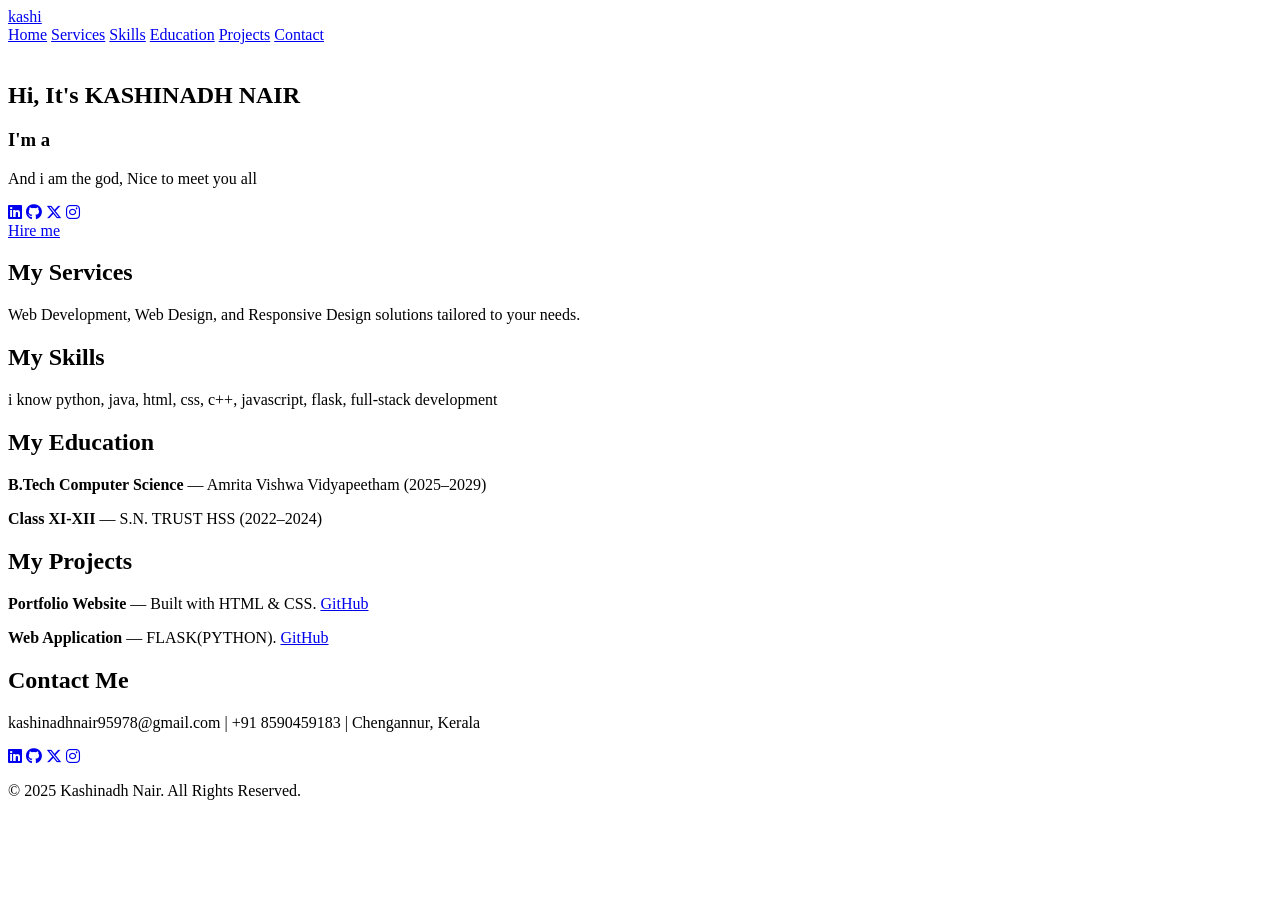
==== index.html @ c3109b4e "Rename portfolio/index.html to index.html" ====
<!DOCTYPE html>
<html lang="en">
<head>
    <meta charset="UTF-8">
    <meta name="viewport" content="width=device-width, initial-scale=1.0">
    <link rel="stylesheet" href="https://cdnjs.cloudflare.com/ajax/libs/font-awesome/6.5.2/css/all.min.css">
    <link rel="stylesheet" href="style.css">
    <title>Portfolio Website</title>
</head>
<body>
    <header>
        <a href="#" class="logo">kashi</a>
        <nav>
            <a href="#home" class="active">Home</a>
            <a href="#services">Services</a>
            <a href="#skills">Skills</a>
            <a href="#education">Education</a>
            <a href="#projects">Projects</a>
            <a href="#contact">Contact</a>
        </nav>
    </header>

    <section class="home" id="home">
        <div class="home-img">
            <img src="c:\Users\Kashinadh Nair P\Downloads\main.jpg.png" alt="">
        </div>
        <div class="home-content">
            <h1>Hi, It's <span>KASHINADH NAIR</span></h1>
            <h3 class="typing-text">I'm a <span></span></h3>
            <p>And i am the god, Nice to meet you all</p>
            <div class="social-icons">
                <a href="https://www.linkedin.com/in/kashinadh-nair-63a304378/"><i class="fa-brands fa-linkedin"></i></a>
                <a href="#"><i class="fa-brands fa-github"></i></a>
                <a href="#"><i class="fa-brands fa-x-twitter"></i></a>
                <a href="#"><i class="fa-brands fa-instagram"></i></a>
            </div>
            <a href="#" class="btn">Hire me</a>
        </div>
    </section>

    <section id="services">
        <h2 class="heading">My <span>Services</span></h2>
        <p>Web Development, Web Design, and Responsive Design solutions tailored to your needs.</p>
    </section>

    <section id="skills">
        <h2 class="heading">My <span>Skills</span></h2>
        <p>i know python, java, html, css, c++, javascript, flask, full-stack development</p>
    </section>

    <section id="education">
        <h2 class="heading">My <span>Education</span></h2>
        <p><b>B.Tech Computer Science</b> — Amrita Vishwa Vidyapeetham (2025–2029)</p>
        <p><b>Class XI-XII</b> — S.N. TRUST HSS (2022–2024)</p>
    </section>

    <section id="projects">
        <h2 class="heading">My <span>Projects</span></h2>
        <p><b>Portfolio Website</b> — Built with HTML & CSS. <a href="#" class="btn">GitHub</a></p>
        <p><b>Web Application</b> — FLASK(PYTHON). <a href="#" class="btn">GitHub</a></p>
    </section>

    <section id="contact">
        <h2 class="heading">Contact <span>Me</span></h2>
        <p>kashinadhnair95978@gmail.com | +91 8590459183 | Chengannur, Kerala</p>
        <div class="social-icons">
            <a href="#"><i class="fa-brands fa-linkedin"></i></a>
            <a href="#"><i class="fa-brands fa-github"></i></a>
            <a href="#"><i class="fa-brands fa-x-twitter"></i></a>
            <a href="#"><i class="fa-brands fa-instagram"></i></a>
        </div>
    </section>

    <footer>
        <p>© 2025 Kashinadh Nair. All Rights Reserved.</p>
    </footer>
</body>
</html>
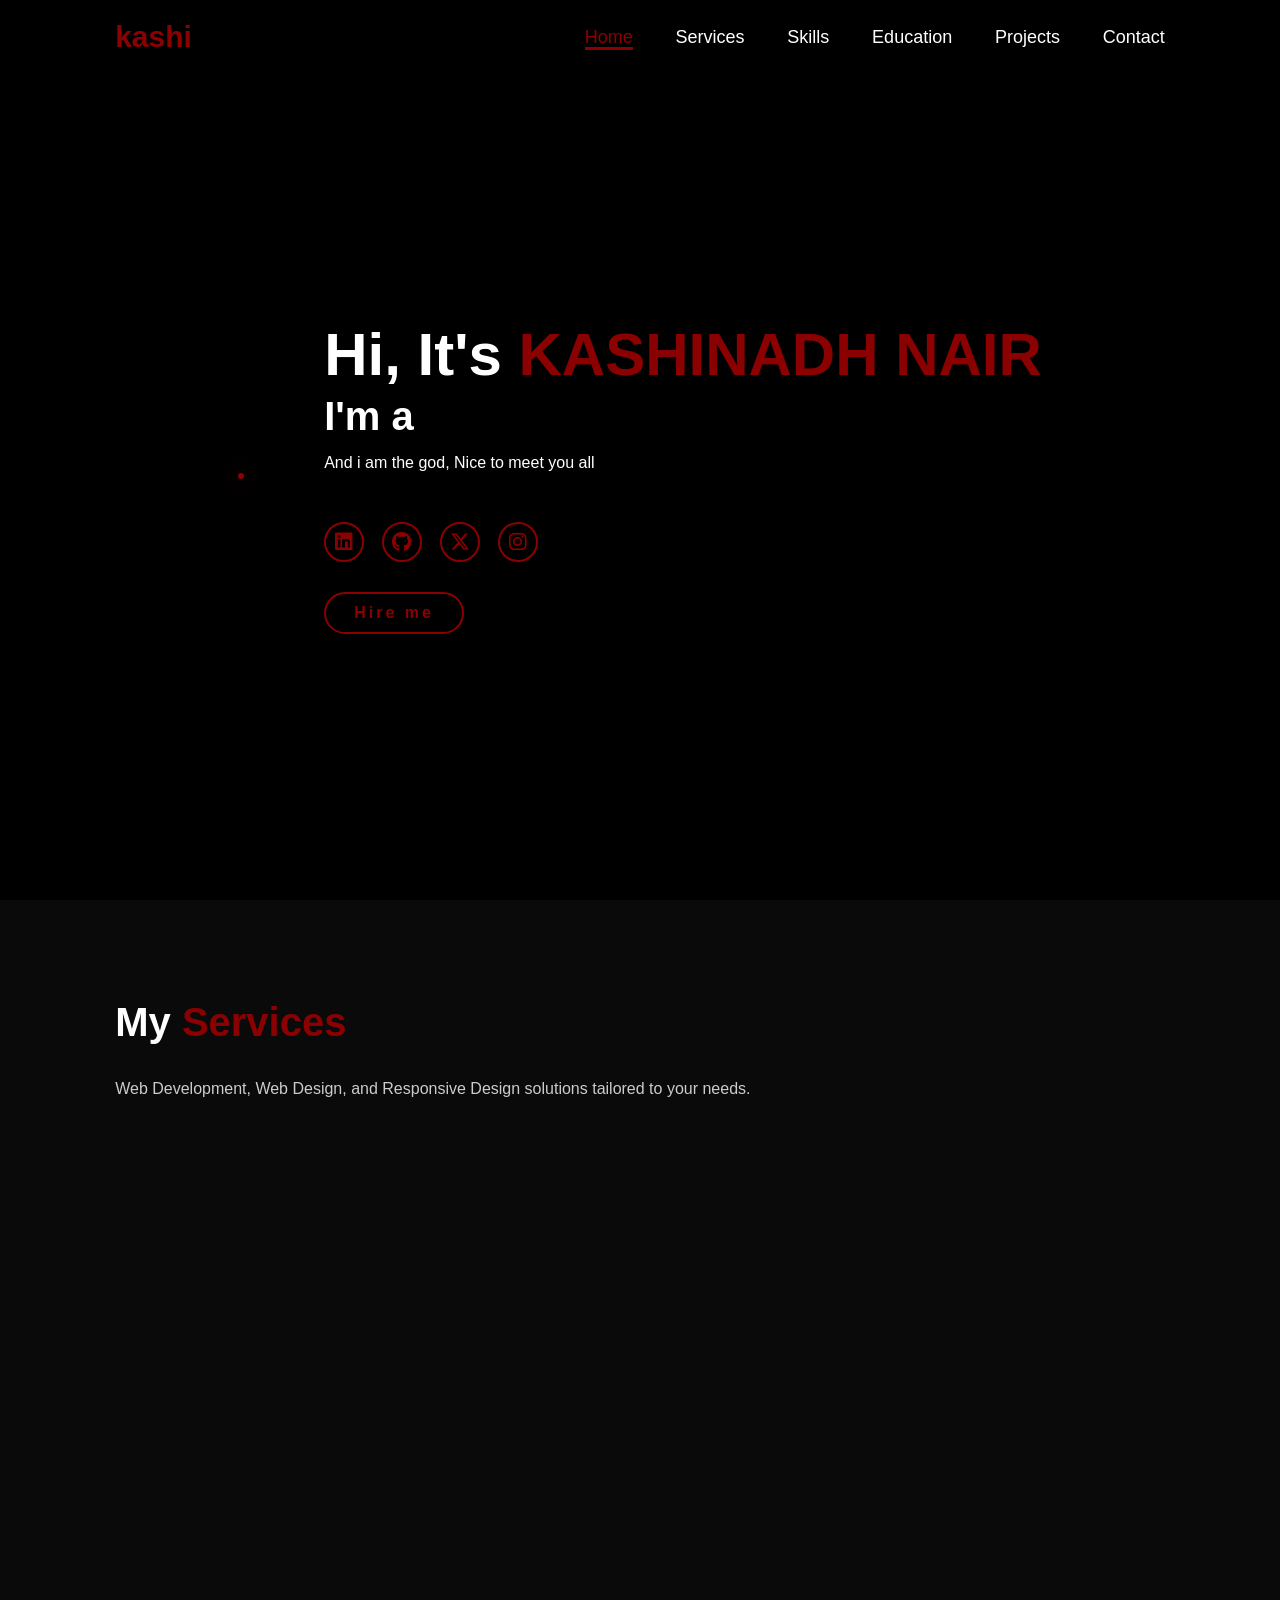
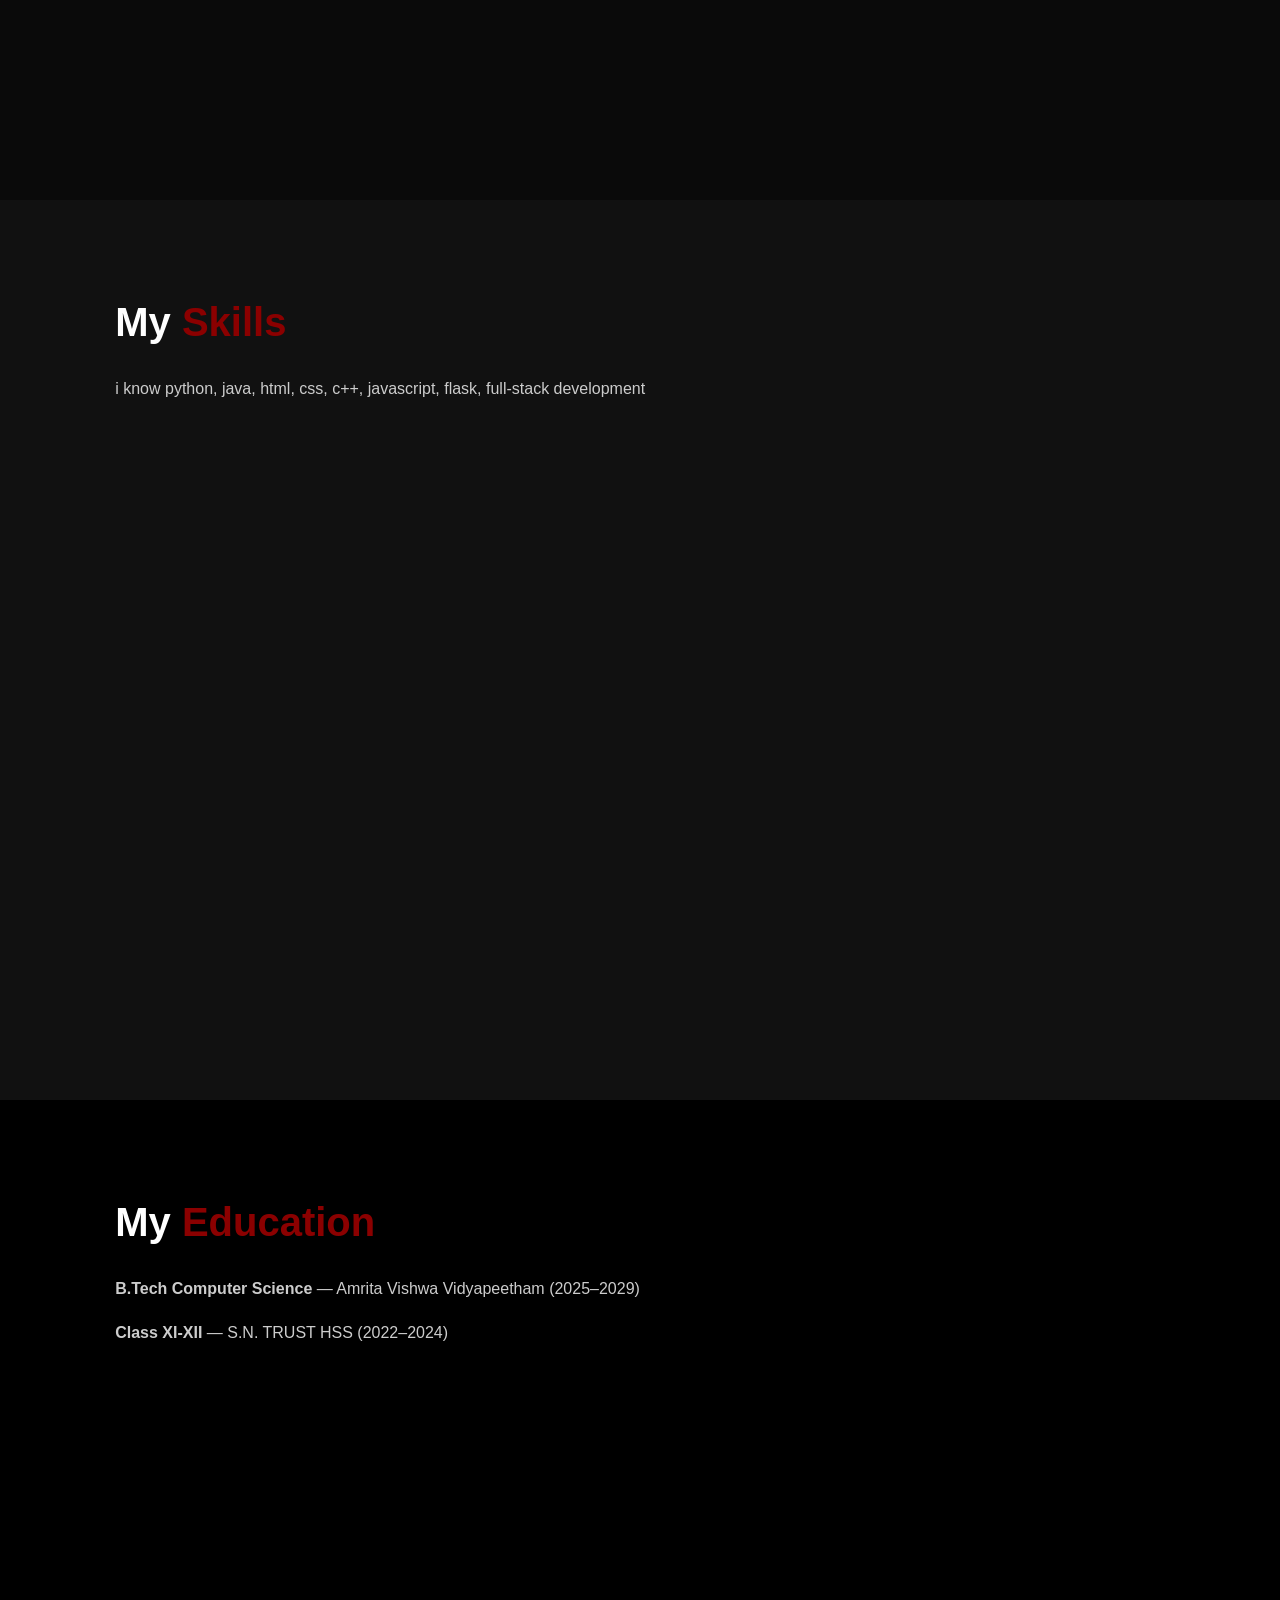
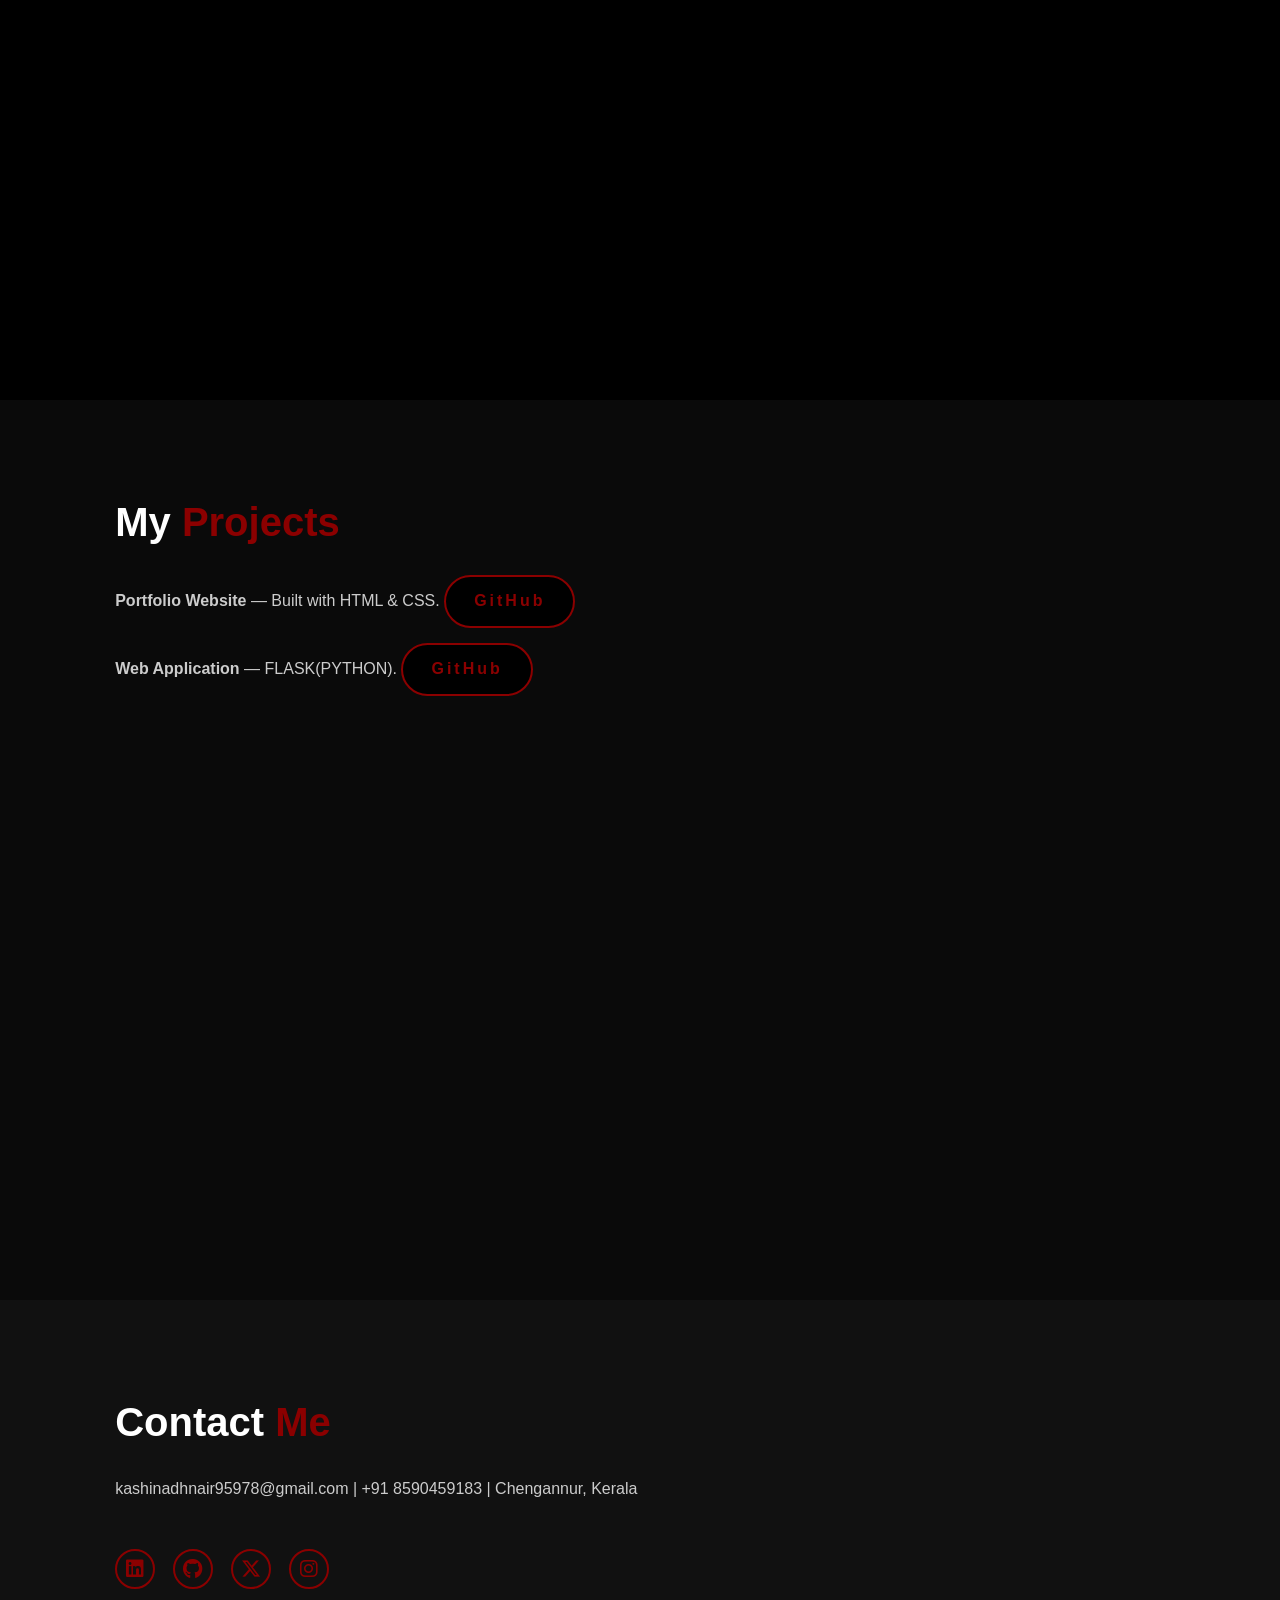
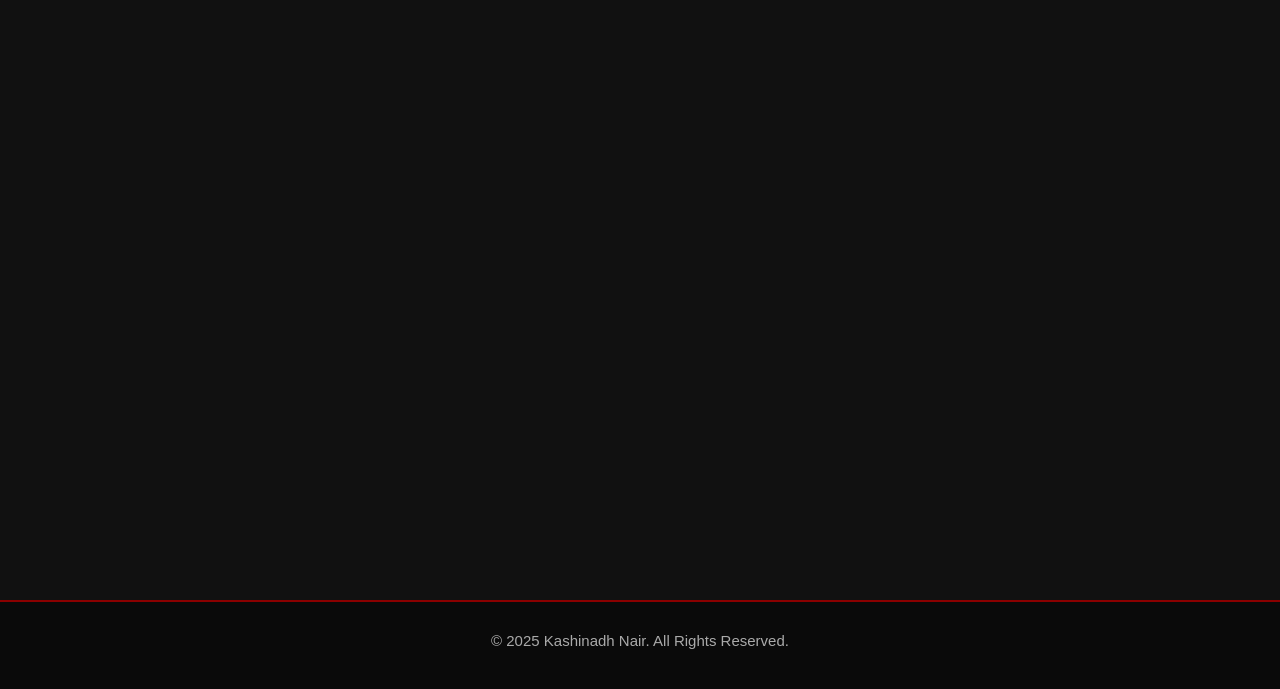
==== commit b50280e5: "Update index.html" ====
--- a/index.html
+++ b/index.html
@@ -22,7 +22,7 @@
 
     <section class="home" id="home">
         <div class="home-img">
-            <img src="c:\Users\Kashinadh Nair P\Downloads\main.jpg.png" alt="">
+            <img src="src="main.jpg"" alt="">
         </div>
         <div class="home-content">
             <h1>Hi, It's <span>KASHINADH NAIR</span></h1>
--- a/style.css
+++ b/style.css
@@ -0,0 +1,168 @@
+@import url('https://fonts.googleapis.com/css2?family=Poppins:wght@300;400;500;600;700;800&display=swap');
+
+* {
+    margin: 0;
+    padding: 0;
+    box-sizing: border-box;
+    text-decoration: none;
+    border: none;
+    outline: none;
+    font-family: 'Poppins', sans-serif;
+}
+
+html { font-size: 62.5%; scroll-behavior: smooth; }
+
+body { background-color: black; color: white; overflow-x: hidden; }
+
+span { color: #8B0000; }
+
+header {
+    position: fixed;
+    top: 0; left: 0;
+    width: 100%;
+    padding: 2rem 9%;
+    background: rgba(0,0,0,0.85);
+    display: flex;
+    justify-content: space-between;
+    align-items: center;
+    z-index: 100;
+}
+
+.logo { font-size: 3rem; color: #8B0000; font-weight: 800; }
+.logo:hover { transform: scale(1.1); }
+
+nav a {
+    font-size: 1.8rem;
+    color: white;
+    margin-left: 4rem;
+    font-weight: 500;
+    border-bottom: 3px solid transparent;
+    transition: 0.3s ease;
+}
+
+nav a:hover, nav a.active { color: #8B0000; border-bottom: 3px solid #8B0000; }
+
+/* SECTIONS */
+section {
+    min-height: 100vh;
+    padding: 10rem 9% 5rem;
+    scroll-margin-top: 80px;
+}
+
+section h2 {
+    font-size: 4rem;
+    font-weight: 700;
+    margin-bottom: 3rem;
+}
+
+section p {
+    font-size: 1.6rem;
+    color: #ccc;
+    margin-bottom: 1.5rem;
+    line-height: 1.8;
+}
+
+/* HOME */
+.home {
+    display: flex;
+    justify-content: center;
+    align-items: center;
+    gap: 8rem;
+    background: black;
+}
+
+.home-img img {
+    width: 32vw;
+    border-radius: 50%;
+    border: 3px solid #8B0000;
+    box-shadow: 0 0 25px #8B0000;
+    transition: 0.3s ease;
+}
+
+.home-img img:hover { box-shadow: 0 0 50px #8B0000; }
+
+.home-content h1 { font-size: 6rem; font-weight: 700; line-height: 1.3; }
+
+.home-content h3 { font-size: 4rem; font-weight: 700; margin-bottom: 1rem; }
+
+.home-content p { font-size: 1.6rem; color: white; }
+
+/* TYPING ANIMATION */
+.typing-text span { position: relative; }
+
+.typing-text span::before {
+    content: "Web Developer";
+    color: #8B0000;
+    animation: words 20s infinite;
+}
+
+.typing-text span::after {
+    content: "";
+    background: black;
+    position: absolute;
+    width: calc(100% + 8px);
+    height: 100%;
+    border-left: 3px solid black;
+    right: -8px;
+    animation: cursor 0.6s infinite;
+}
+.social-icons a {
+    display: inline-flex;
+    justify-content: center;
+    align-items: center;
+    width: 4rem;
+    height: 4rem;
+    border: 0.2rem solid #8B0000;
+    font-size: 2rem;
+    border-radius: 50%;
+    margin: 3rem 1.5rem 3rem 0;
+    color: #8B0000;
+    transition: 0.3s ease;
+}
+
+.social-icons a:hover {
+    color: black;
+    background: #8B0000;
+    transform: scale(1.3) translateY(-5px);
+    box-shadow: 0 0 25px #8B0000;
+}
+.btn {
+    display: inline-block;
+    padding: 1rem 2.8rem;
+    background: black;
+    border-radius: 4rem;
+    font-size: 1.6rem;
+    color: #8B0000;
+    letter-spacing: 0.3rem;
+    font-weight: 600;
+    border: 2px solid #8B0000;
+    transition: 0.3s ease;
+    cursor: pointer;
+}
+
+.btn:hover { background: #8B0000; color: black; box-shadow: 0 0 25px #8B0000; }
+
+#services, #projects { background: #0a0a0a; }
+#skills, #contact    { background: #111; }
+#education           { background: black; }
+footer {
+    background: #0a0a0a;
+    border-top: 2px solid #8B0000;
+    padding: 3rem 9%;
+    text-align: center;
+    font-size: 1.5rem;
+}
+
+footer p { color: #aaa; margin-bottom: 1rem; }
+
+footer a { color: white; margin: 0 0.5rem; transition: 0.3s; }
+
+footer a:hover { color: #8B0000; }
+
+@media (max-width: 995px) {
+    nav { display: none; }
+    .home { flex-direction: column; padding-top: 14rem; gap: 4rem; }
+    .home-img img { width: 70vw; }
+    .home-content h1 { font-size: 4rem; }
+    .home-content h3 { font-size: 2.5rem; }
+}
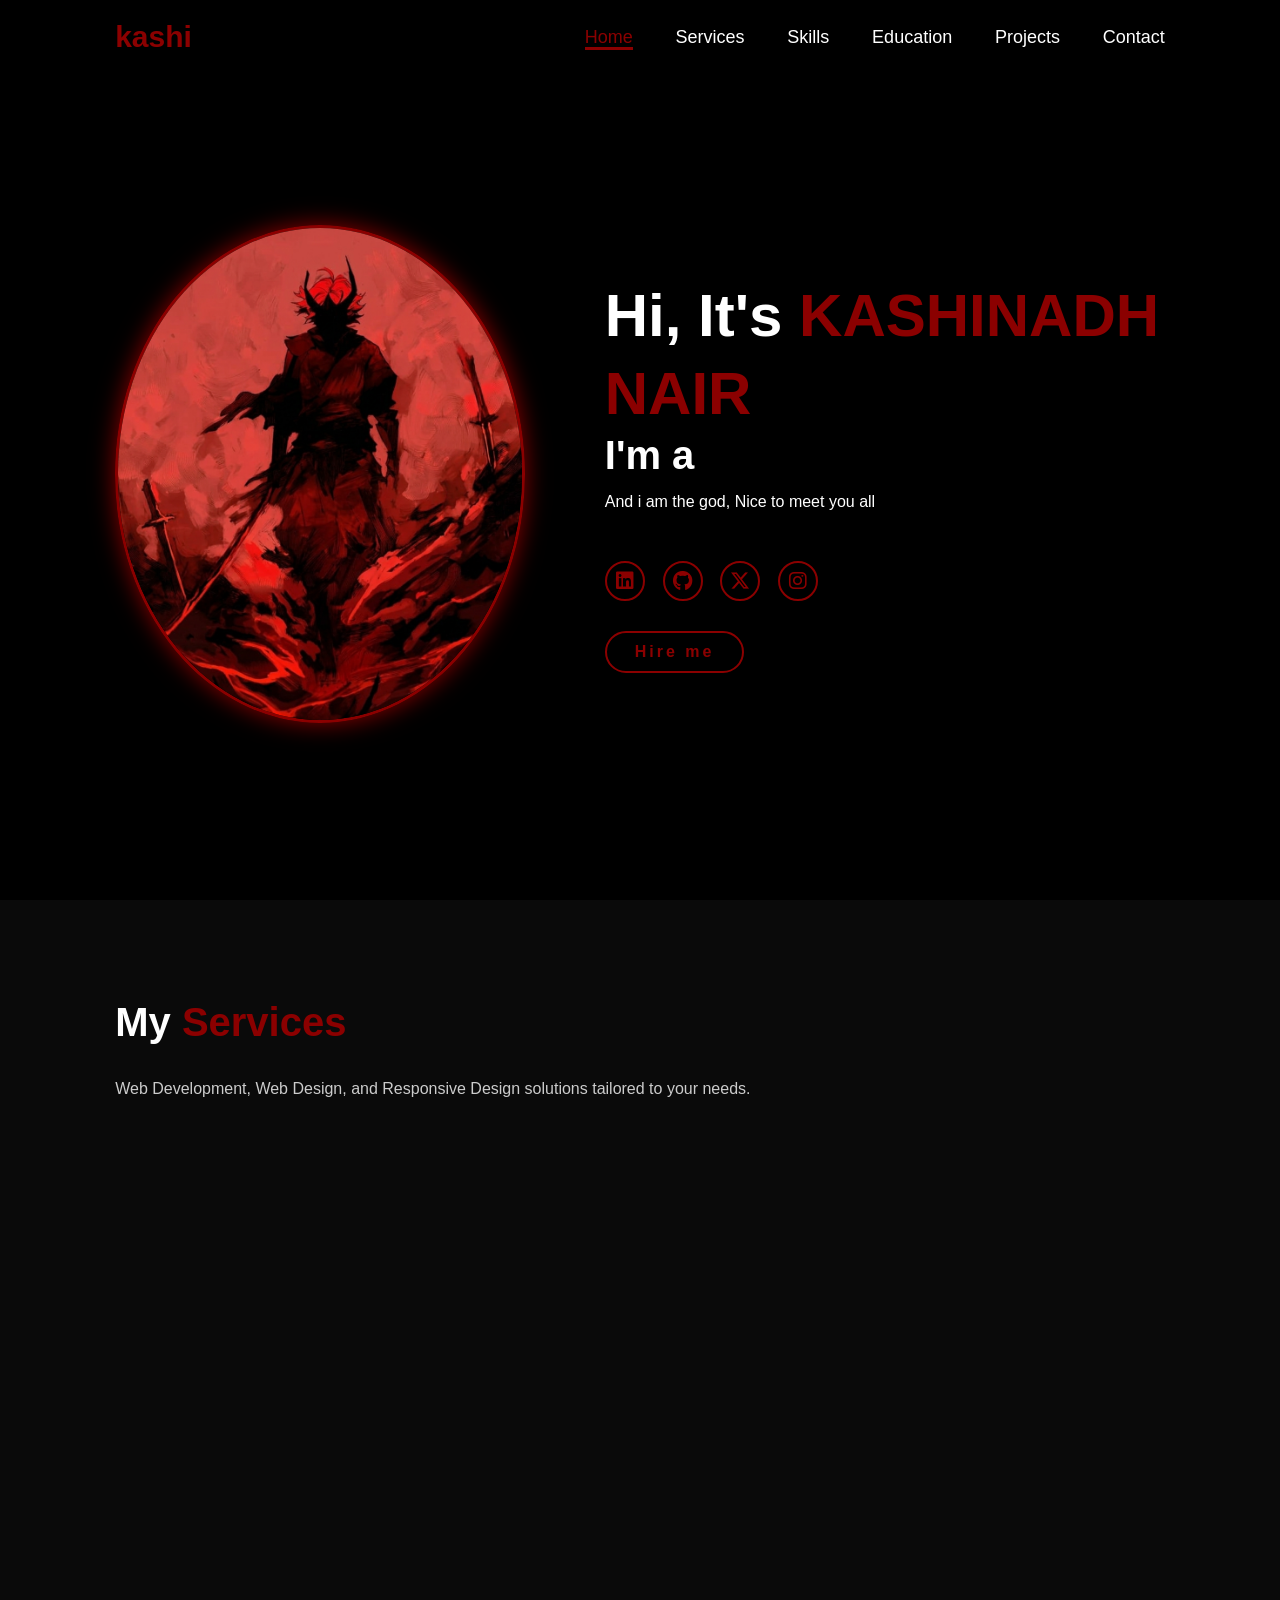
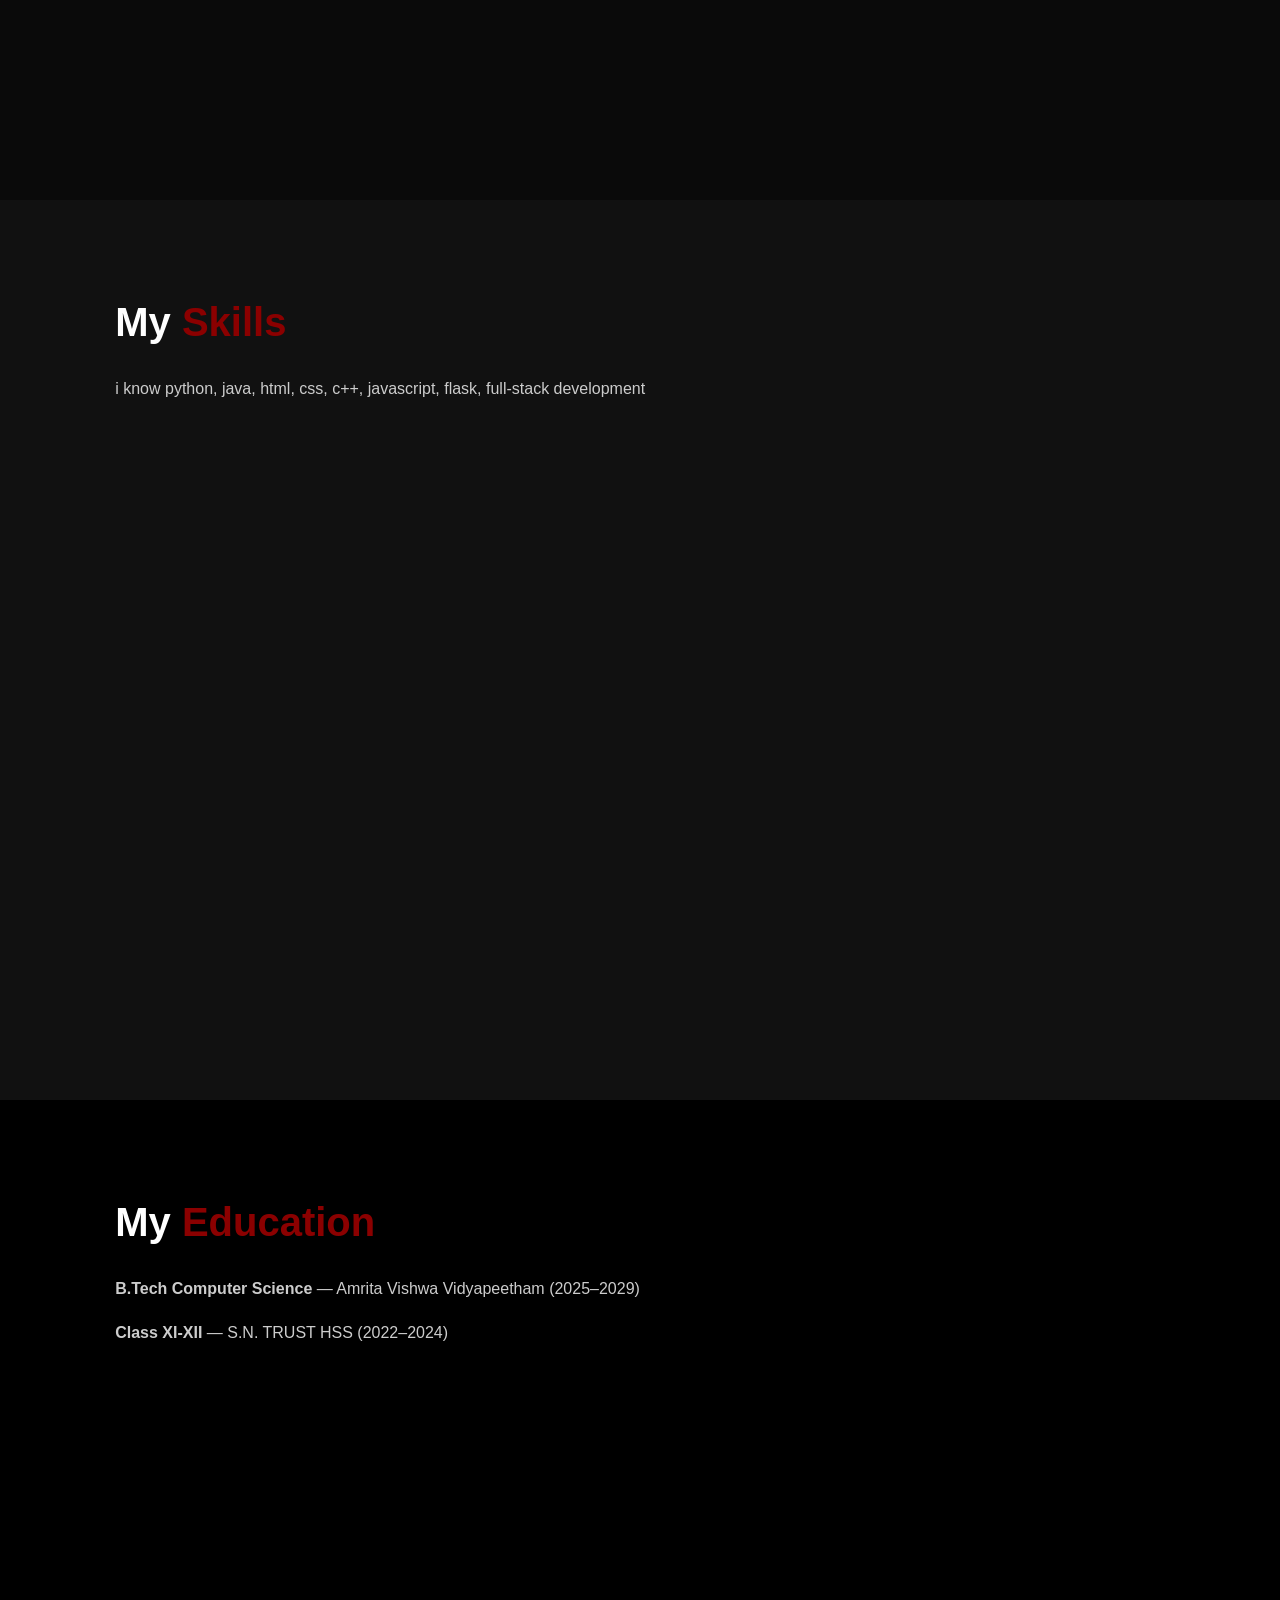
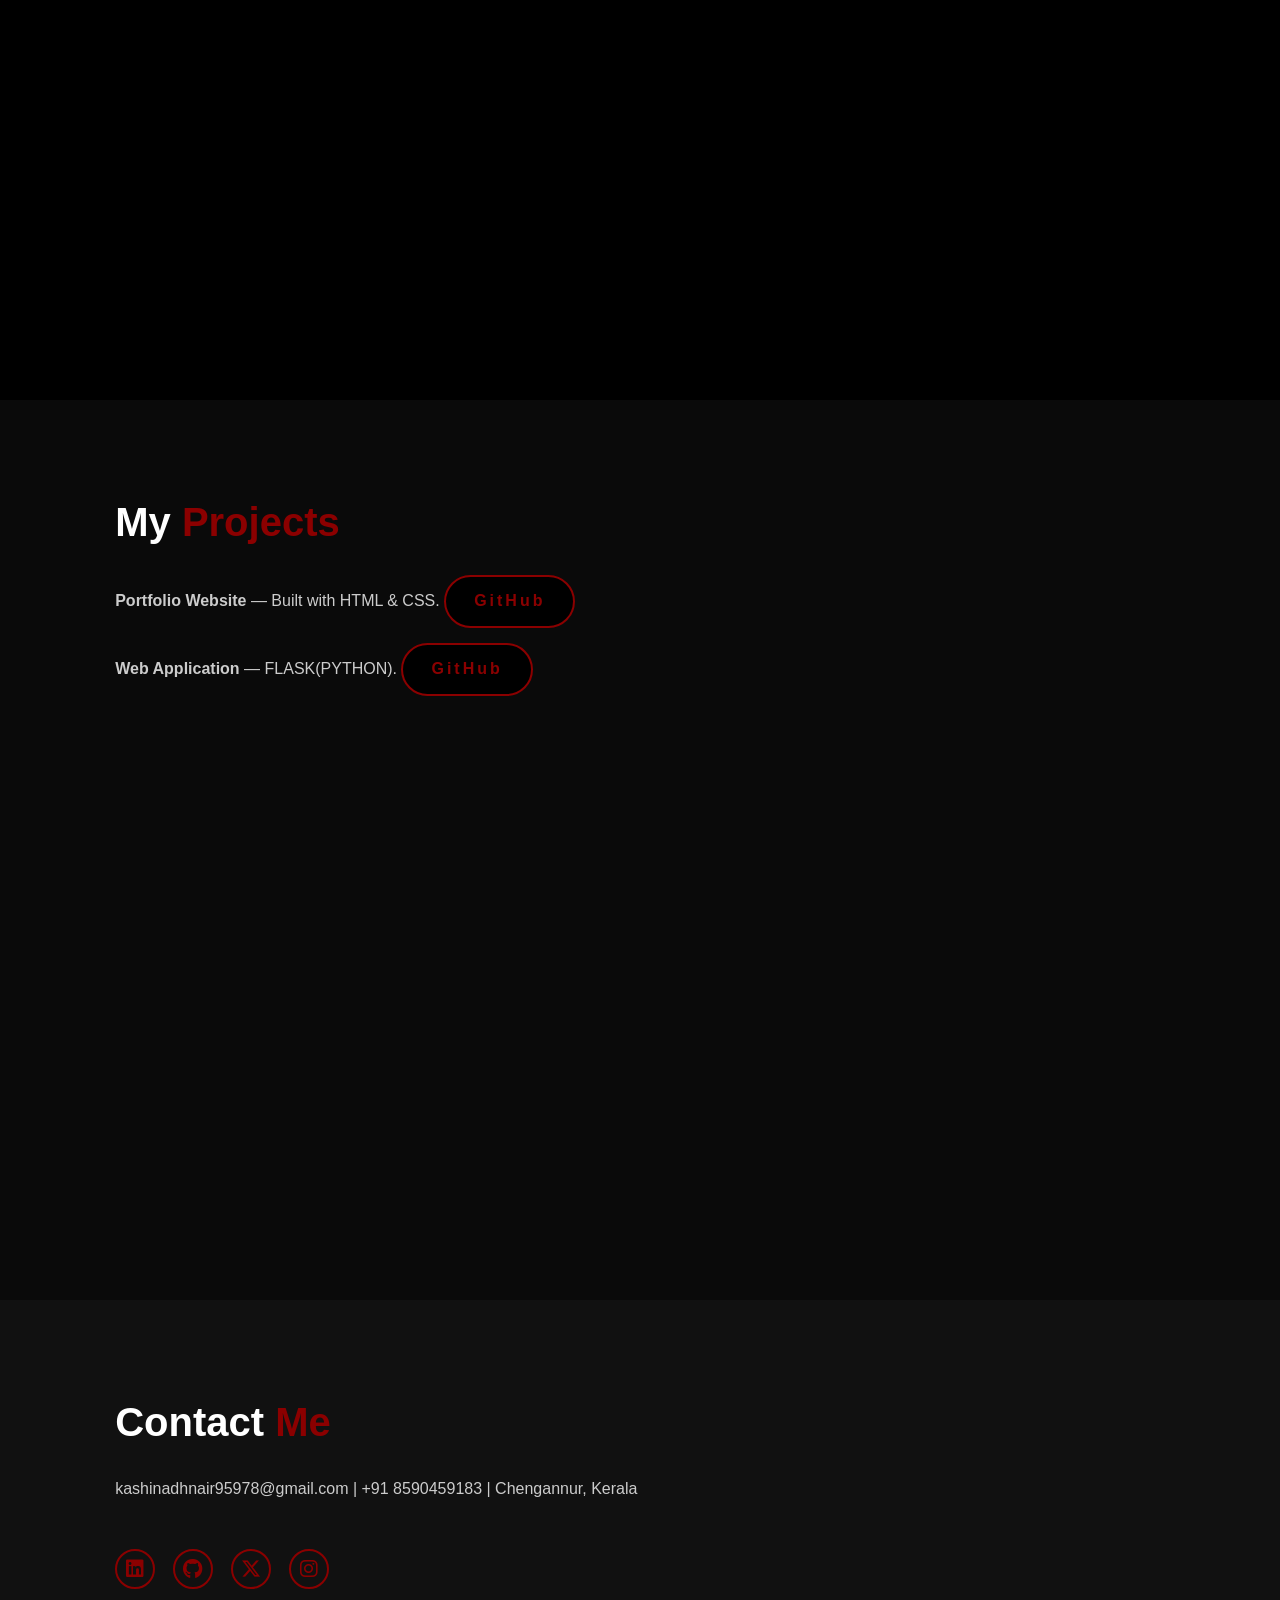
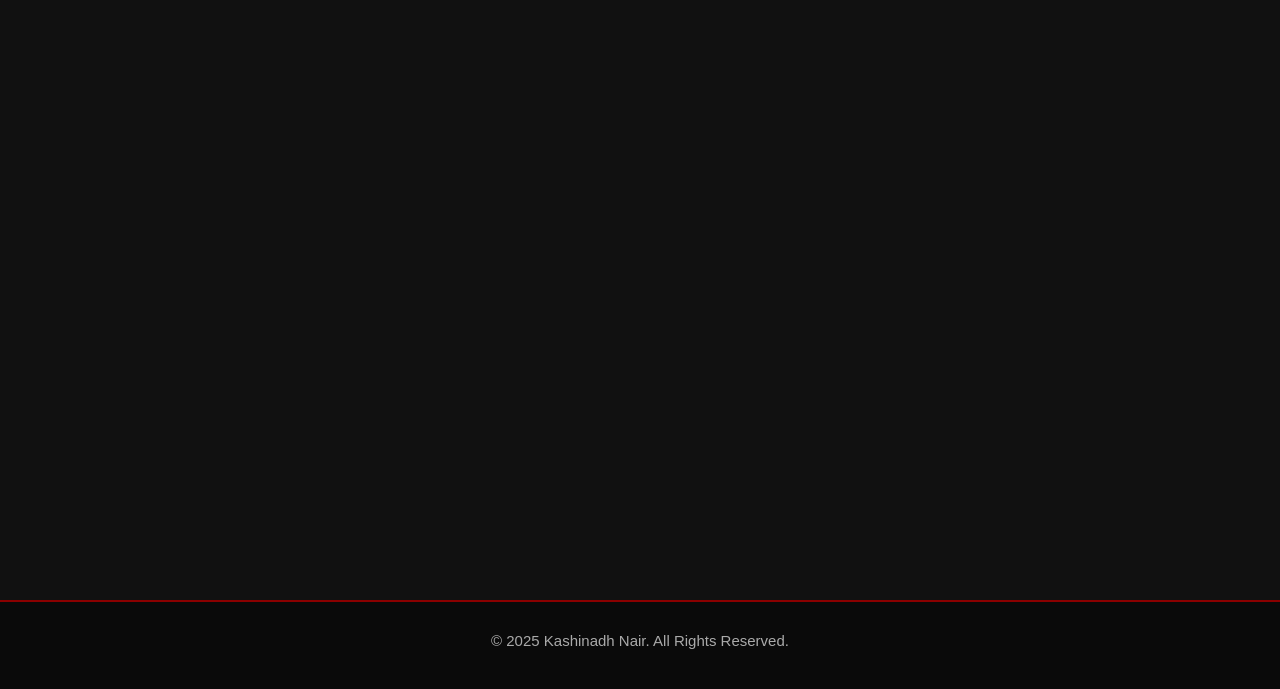
==== commit ae6a6f3c: "Update index.html" ====
--- a/index.html
+++ b/index.html
@@ -22,7 +22,7 @@
 
     <section class="home" id="home">
         <div class="home-img">
-            <img src="src="main.jpg"" alt="">
+            <img src="main.jpg" alt="KASHINADH NAIR">
         </div>
         <div class="home-content">
             <h1>Hi, It's <span>KASHINADH NAIR</span></h1>
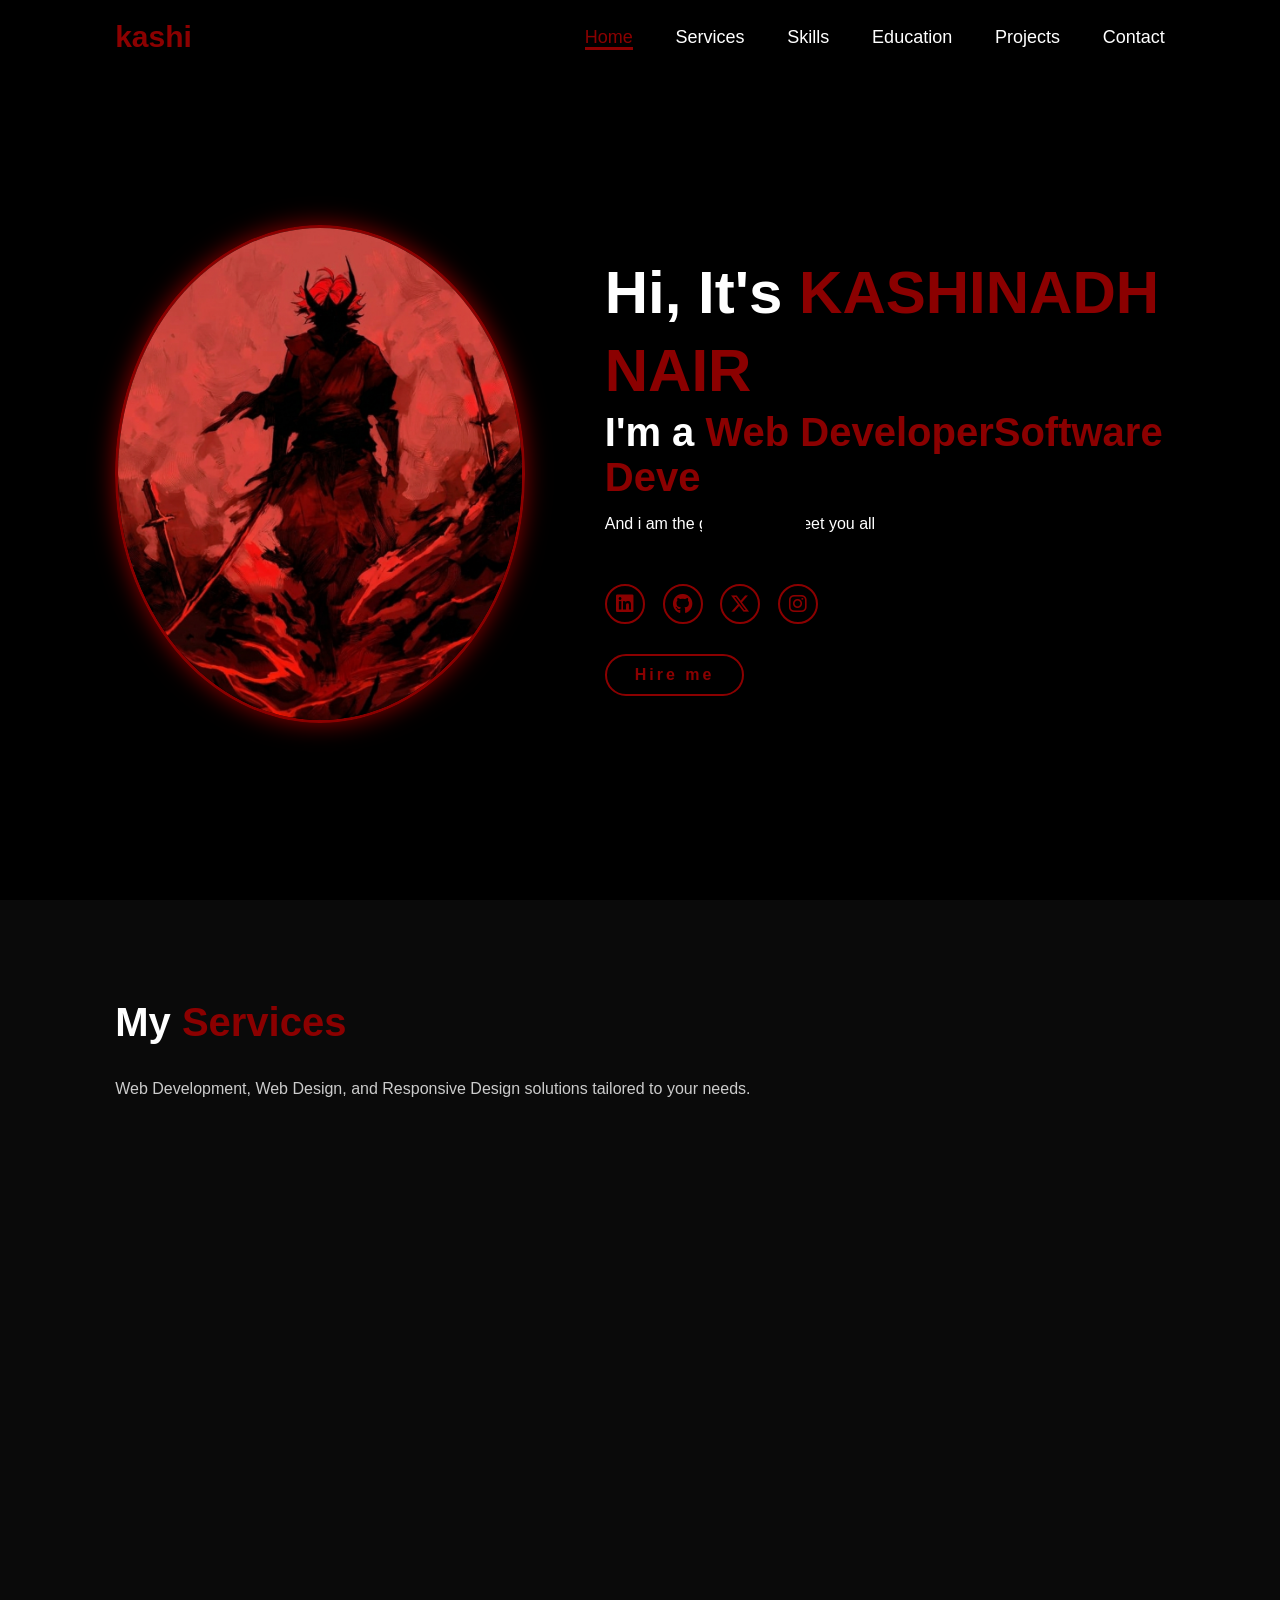
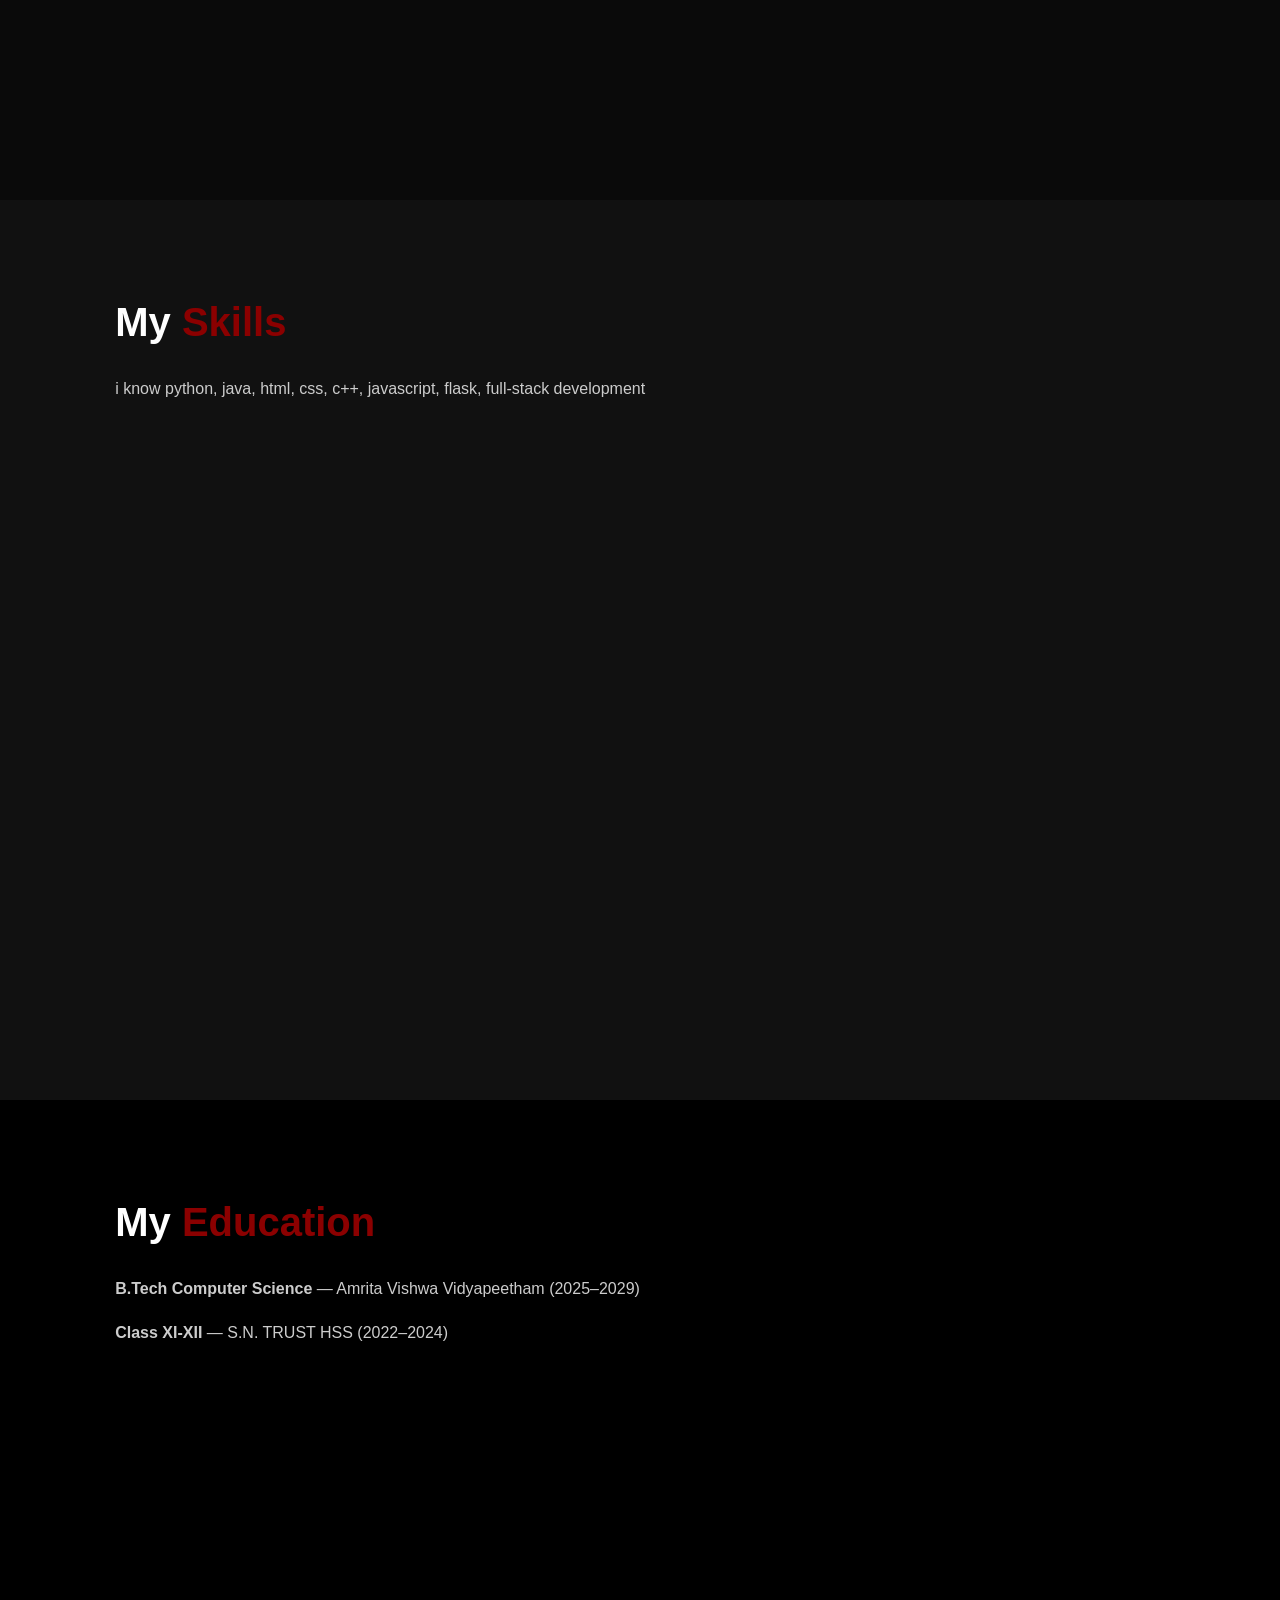
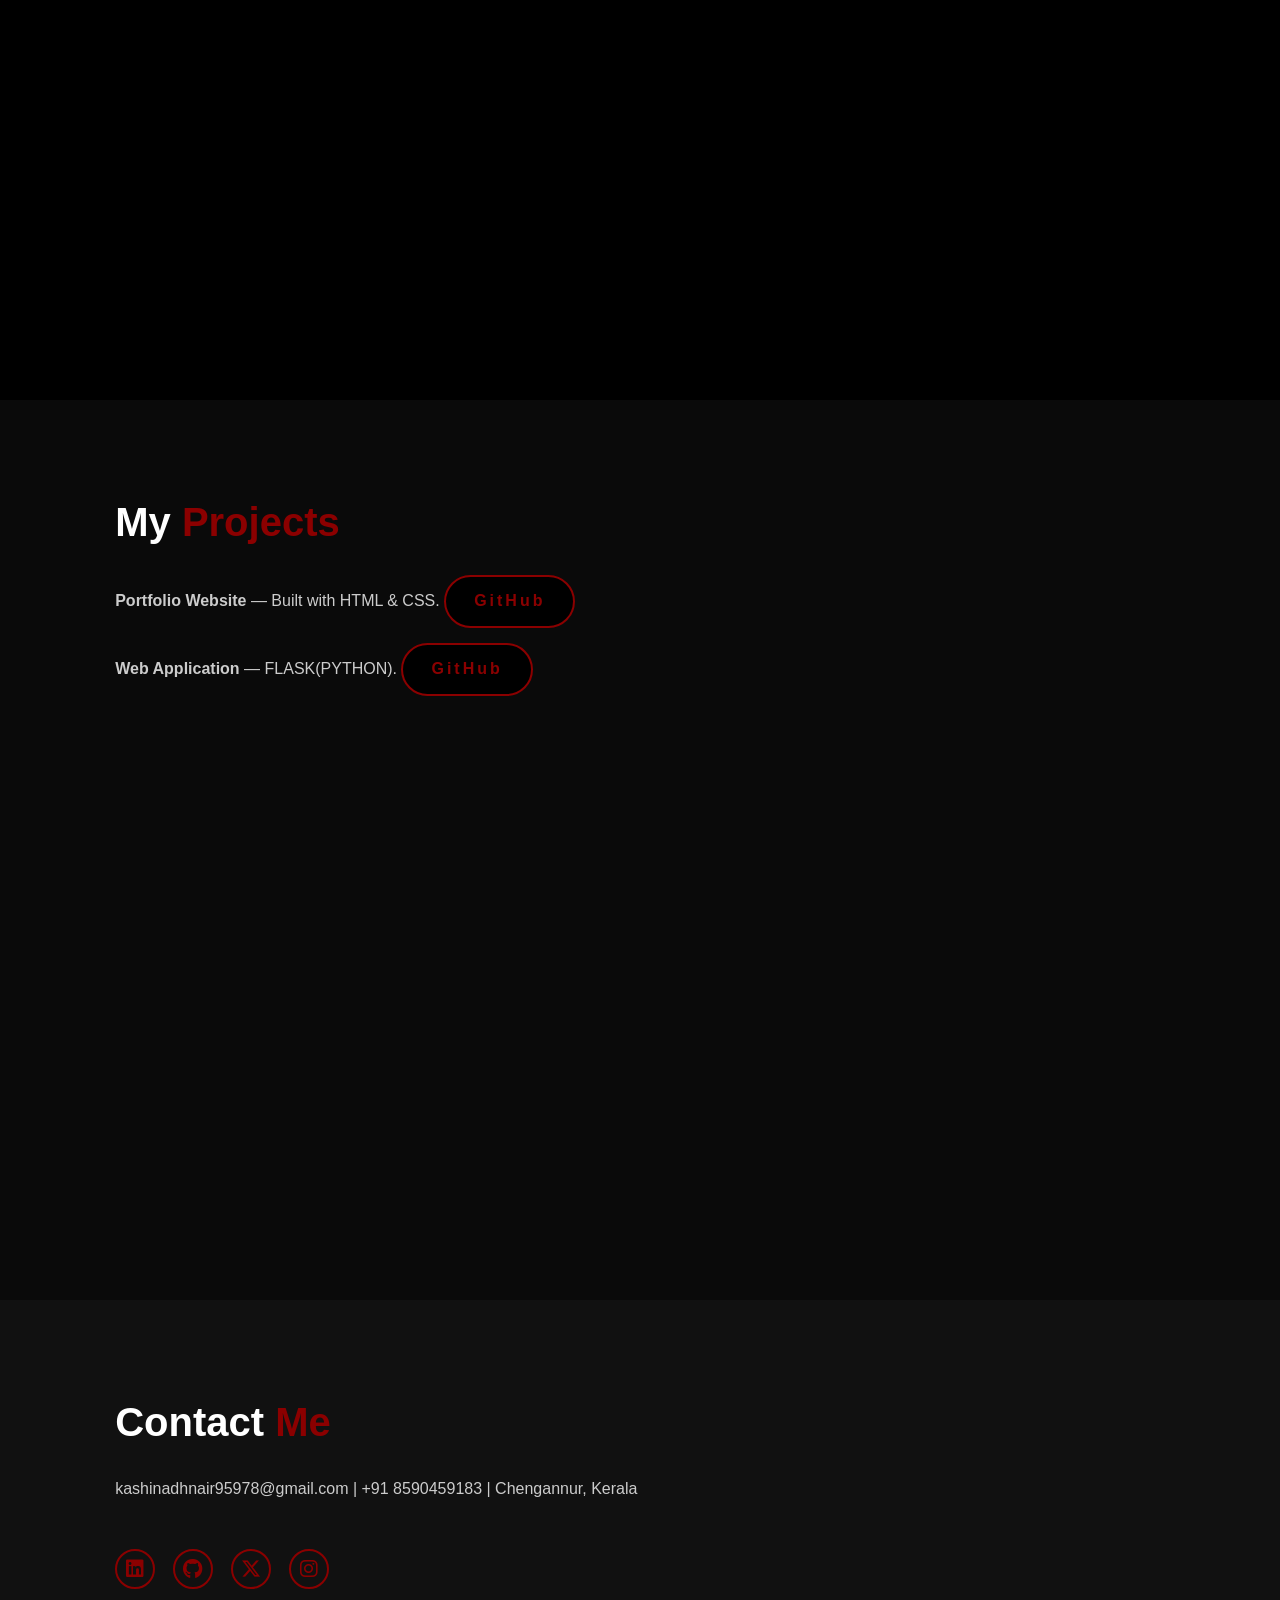
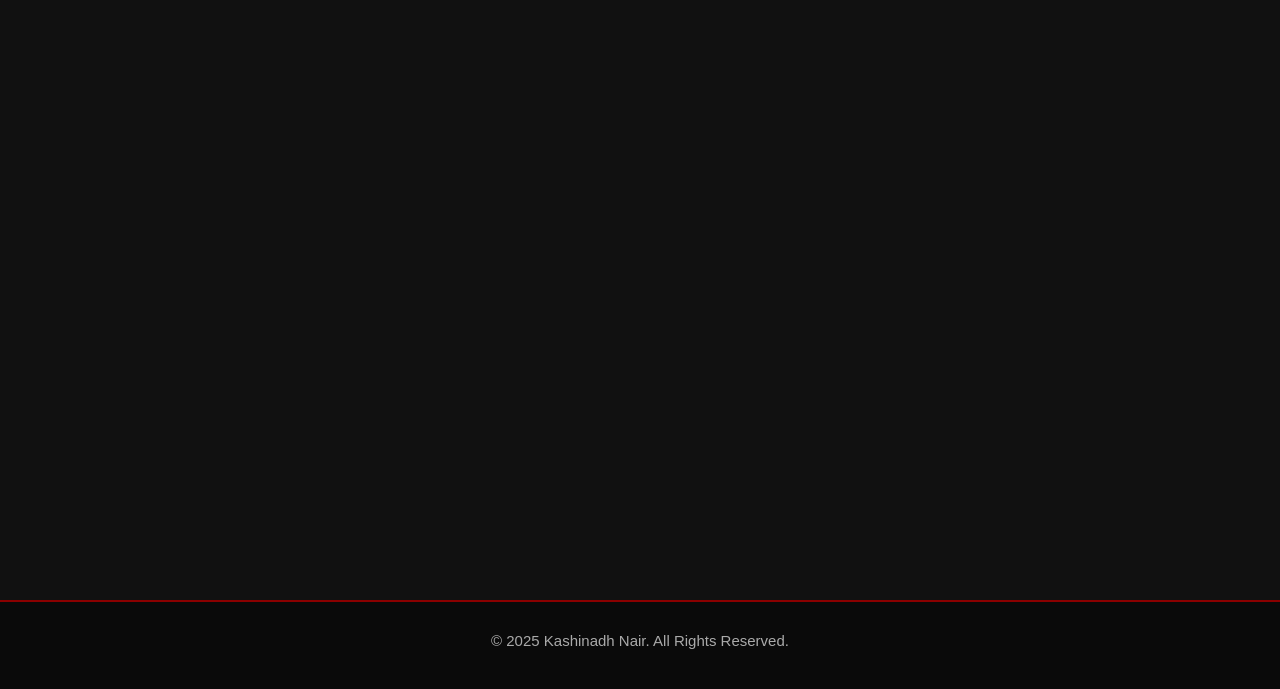
==== commit 745b86d8: "Update index.html" ====
--- a/index.html
+++ b/index.html
@@ -26,7 +26,7 @@
         </div>
         <div class="home-content">
             <h1>Hi, It's <span>KASHINADH NAIR</span></h1>
-            <h3 class="typing-text">I'm a <span></span></h3>
+            <h3 class="typing-text">I'm a <span>Software Developer</span></h3>
             <p>And i am the god, Nice to meet you all</p>
             <div class="social-icons">
                 <a href="https://www.linkedin.com/in/kashinadh-nair-63a304378/"><i class="fa-brands fa-linkedin"></i></a>
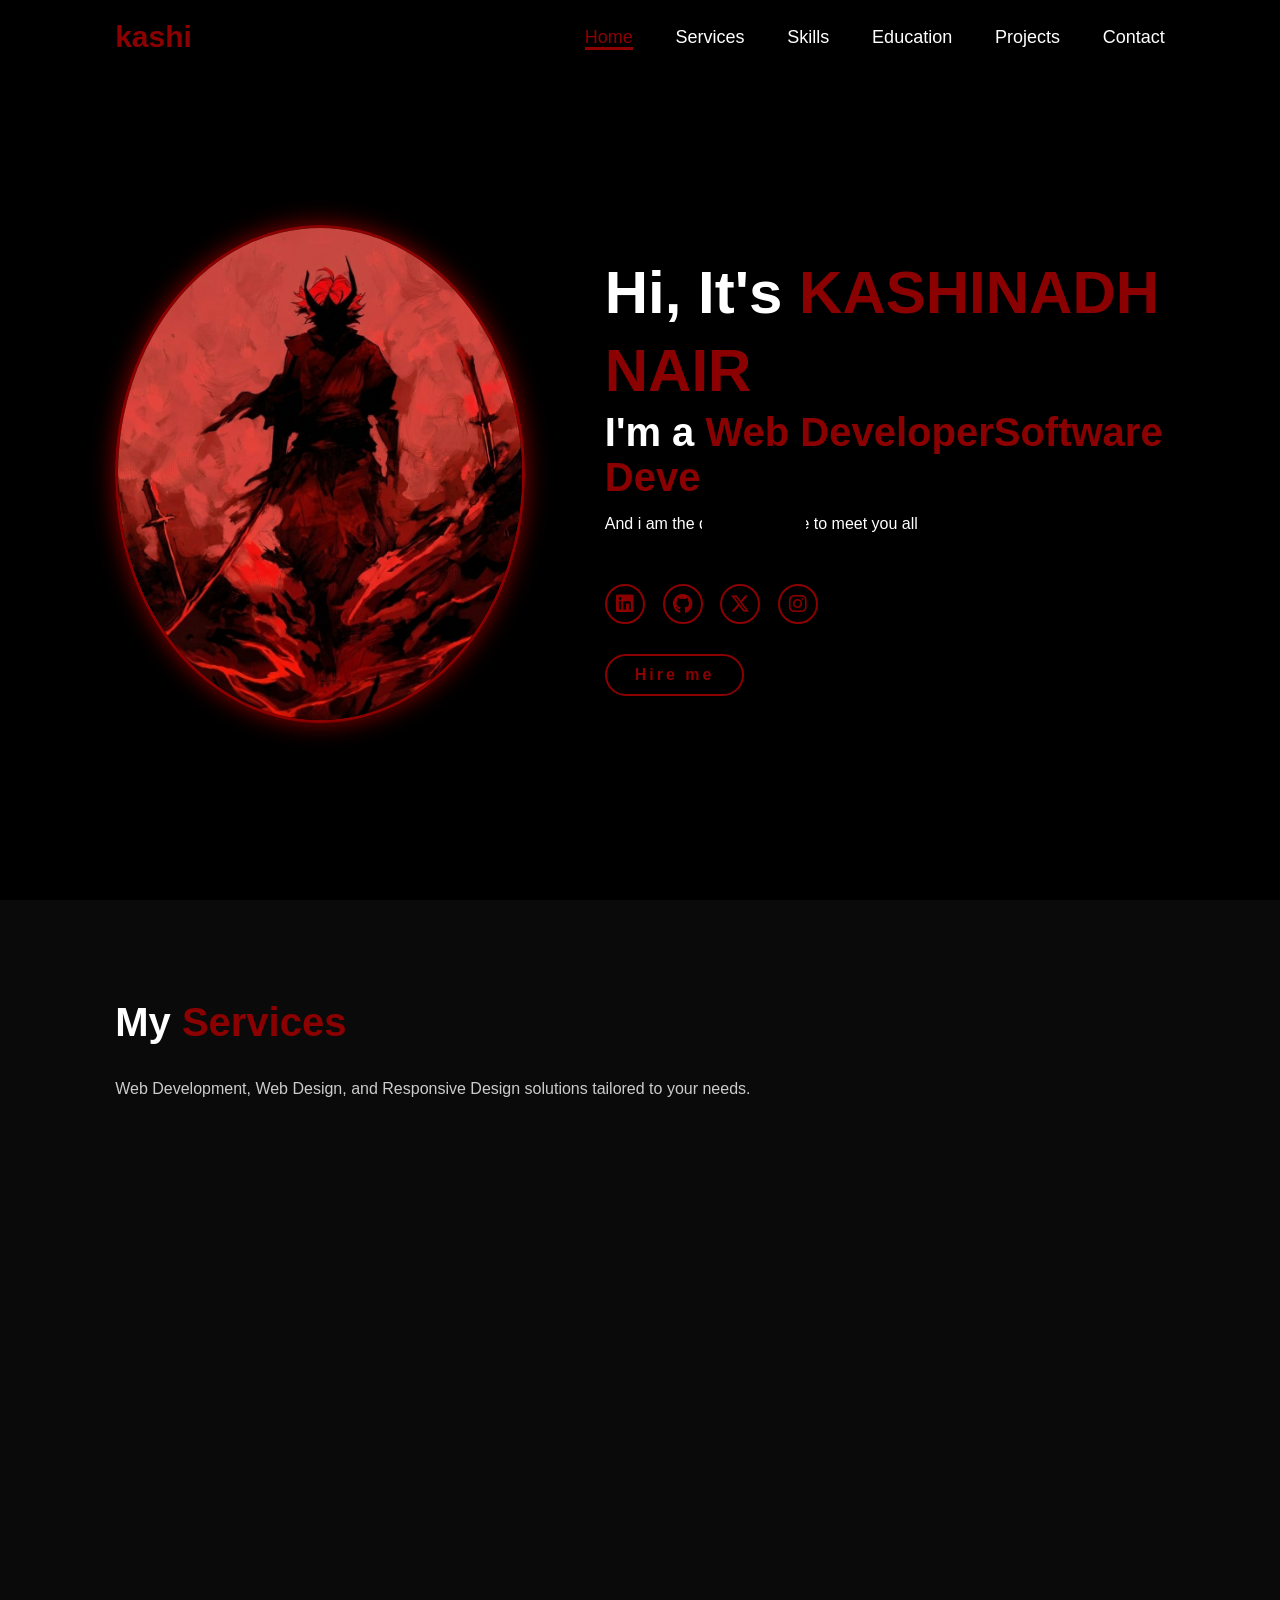
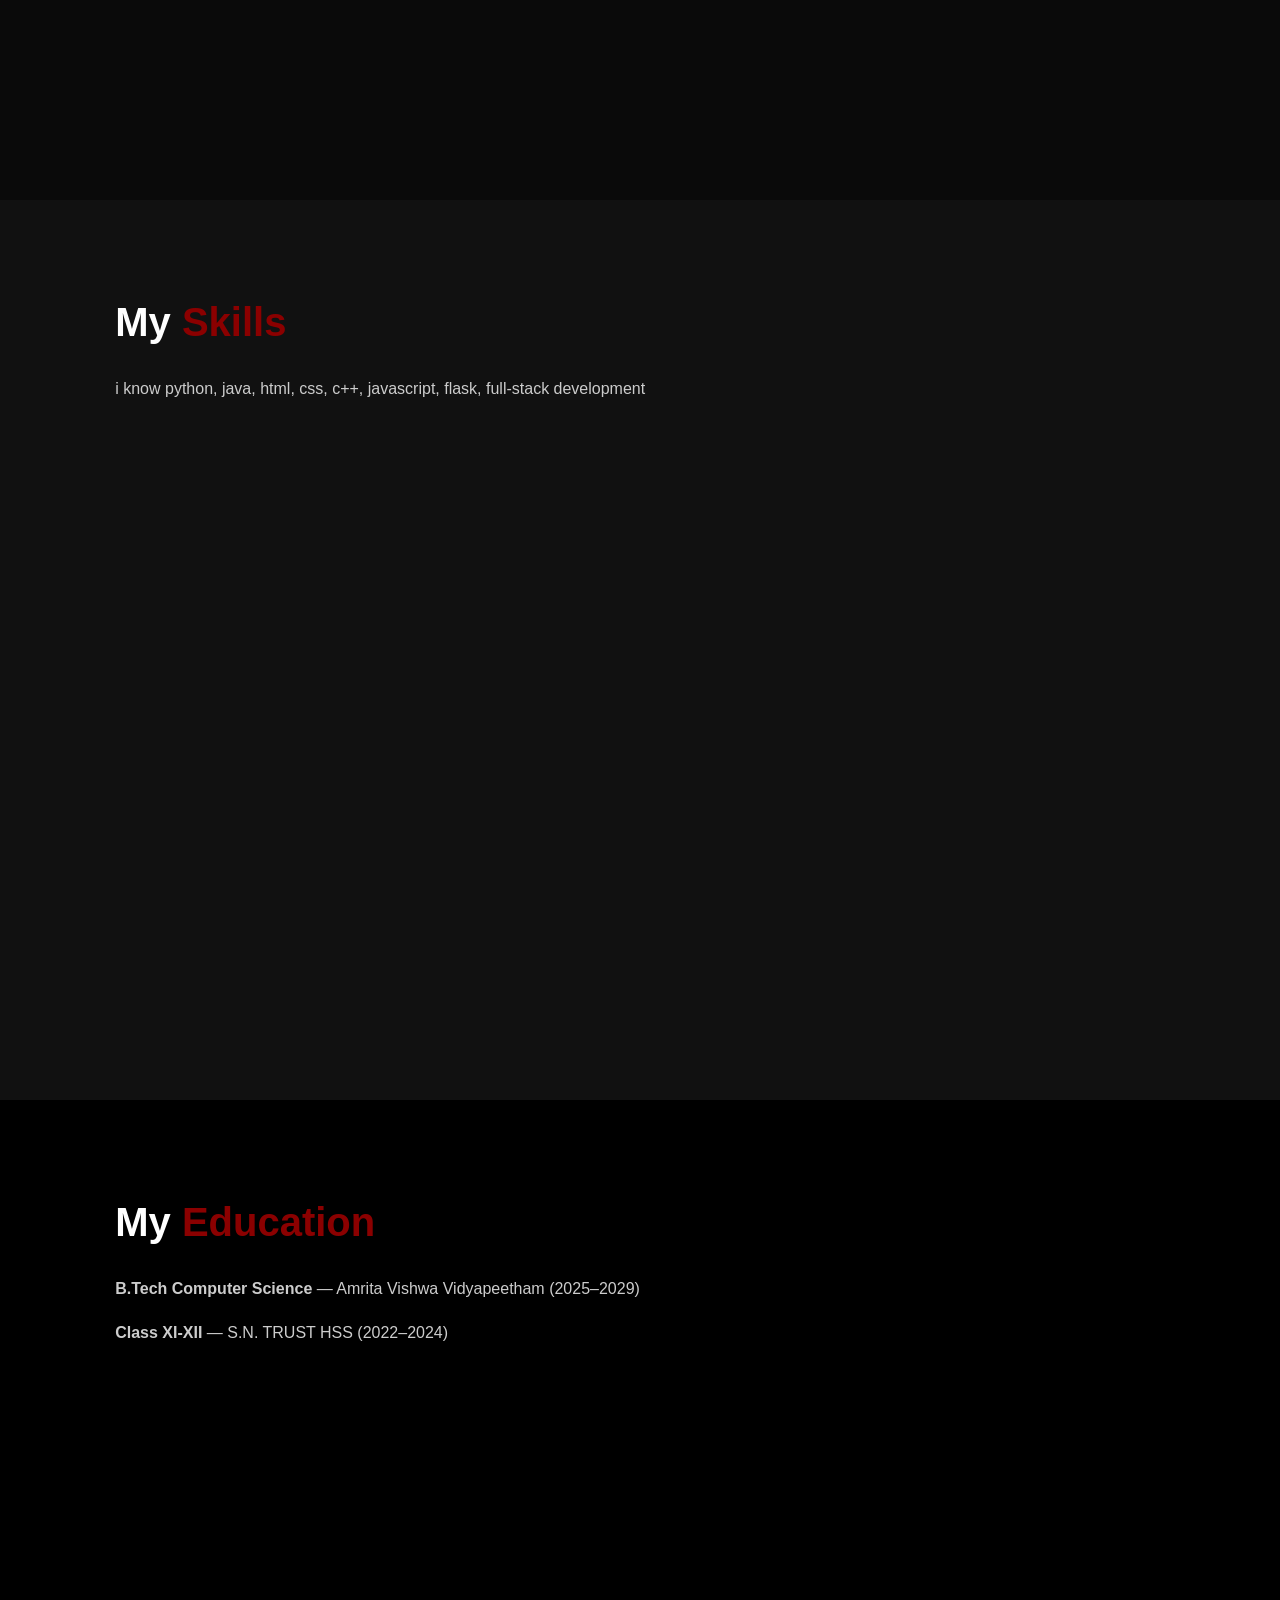
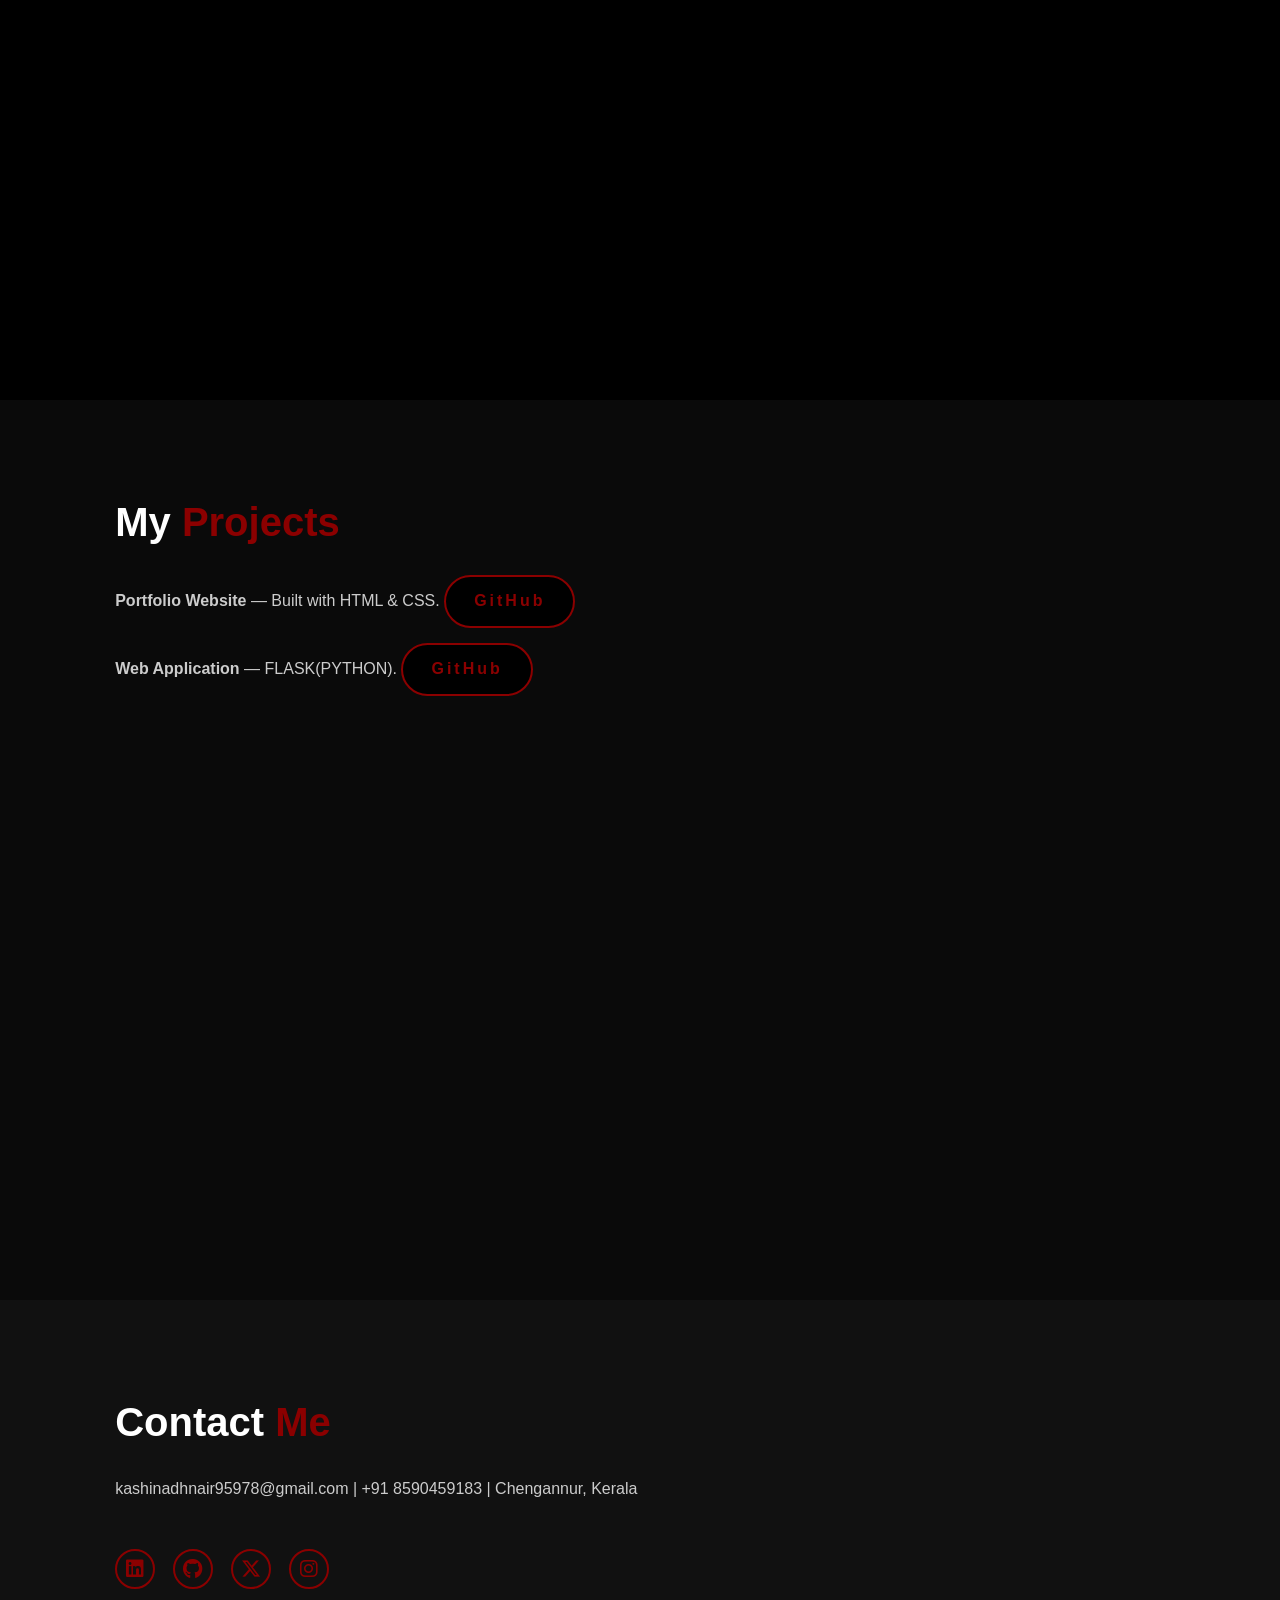
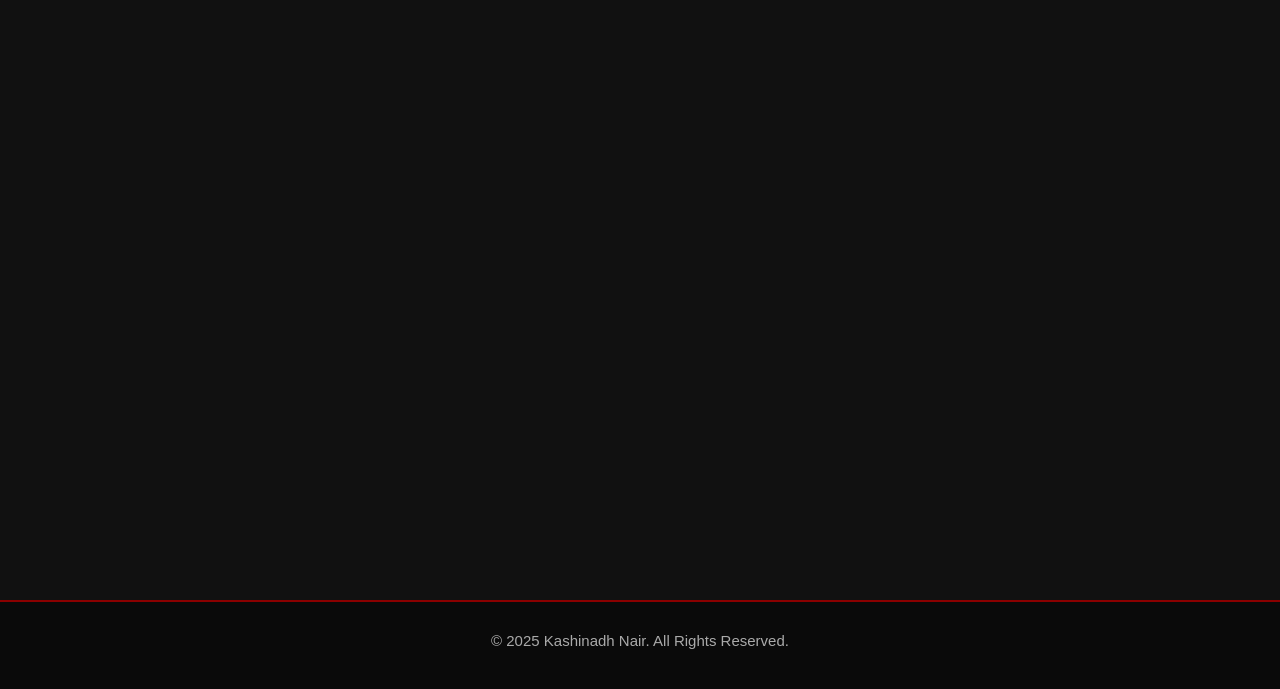
==== commit cca64256: "Update index.html" ====
--- a/index.html
+++ b/index.html
@@ -27,7 +27,7 @@
         <div class="home-content">
             <h1>Hi, It's <span>KASHINADH NAIR</span></h1>
             <h3 class="typing-text">I'm a <span>Software Developer</span></h3>
-            <p>And i am the god, Nice to meet you all</p>
+            <p>And i am the developer, Nice to meet you all</p>
             <div class="social-icons">
                 <a href="https://www.linkedin.com/in/kashinadh-nair-63a304378/"><i class="fa-brands fa-linkedin"></i></a>
                 <a href="#"><i class="fa-brands fa-github"></i></a>
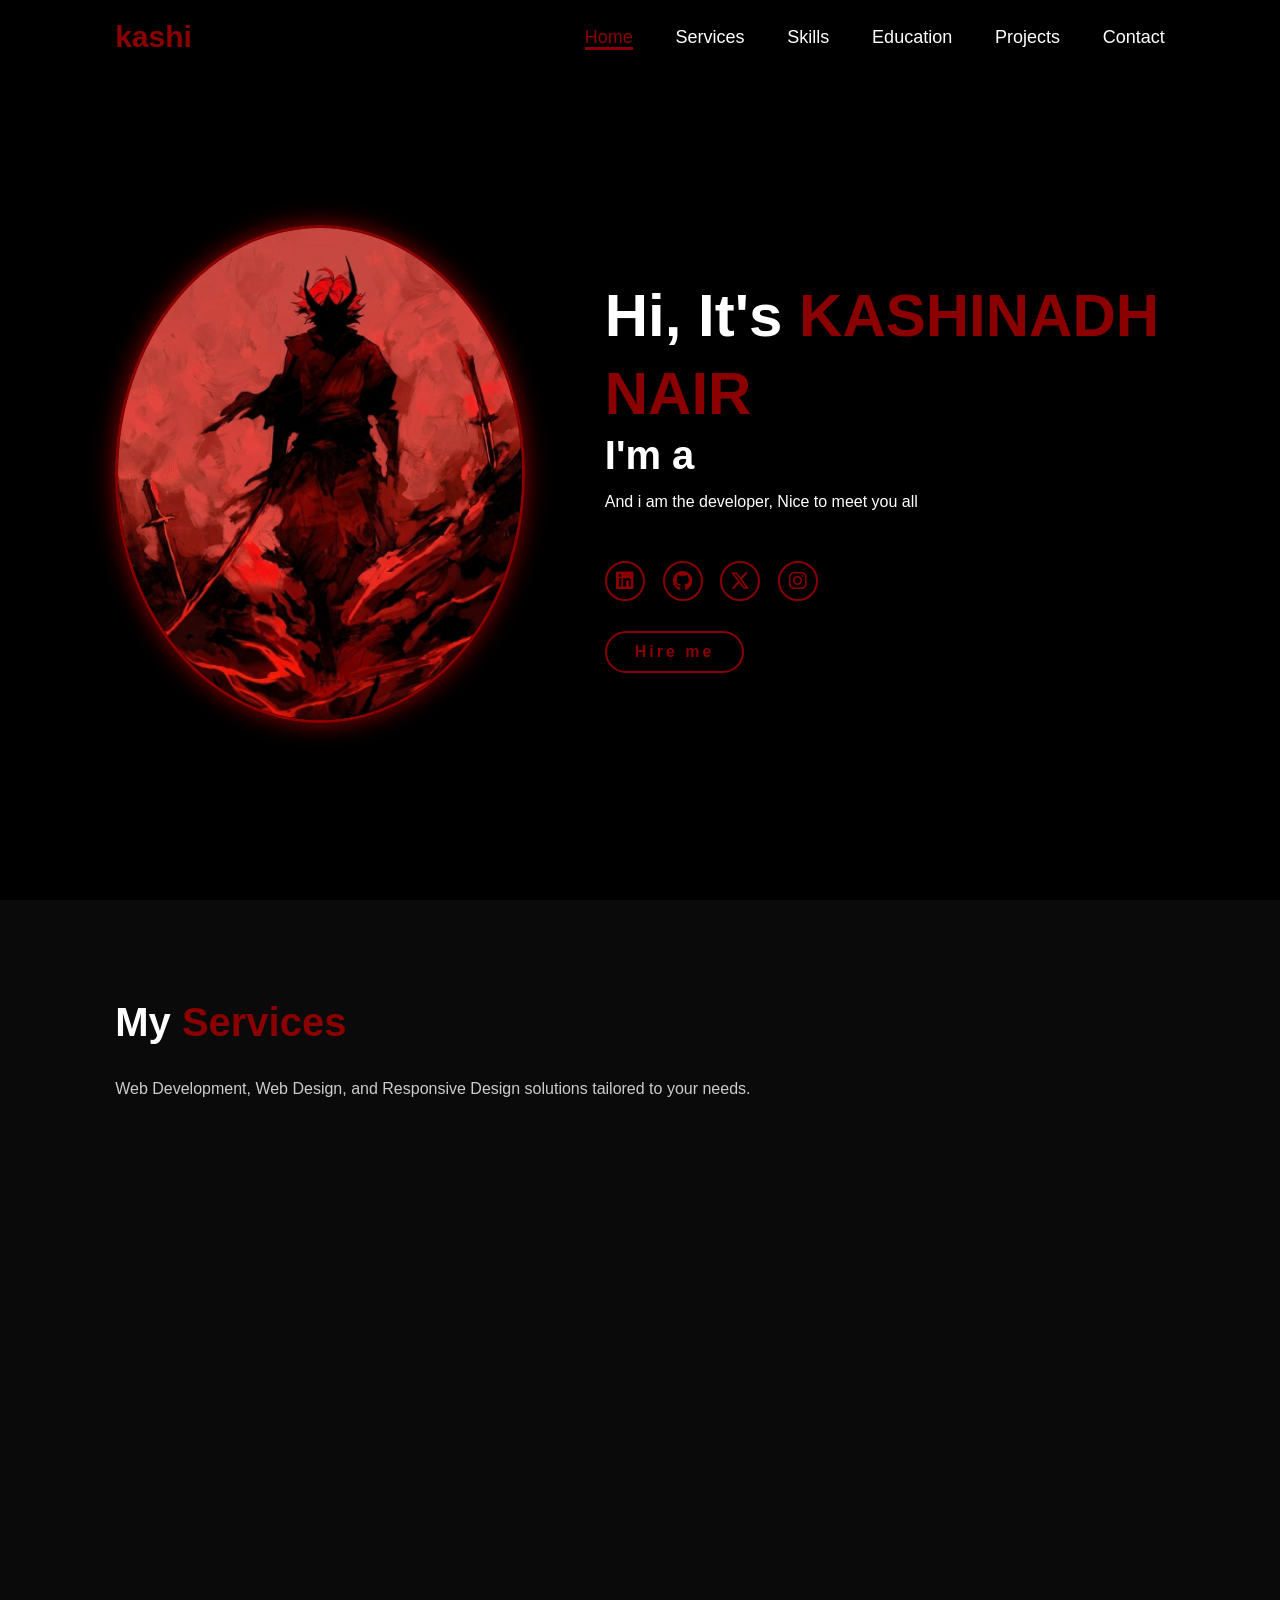
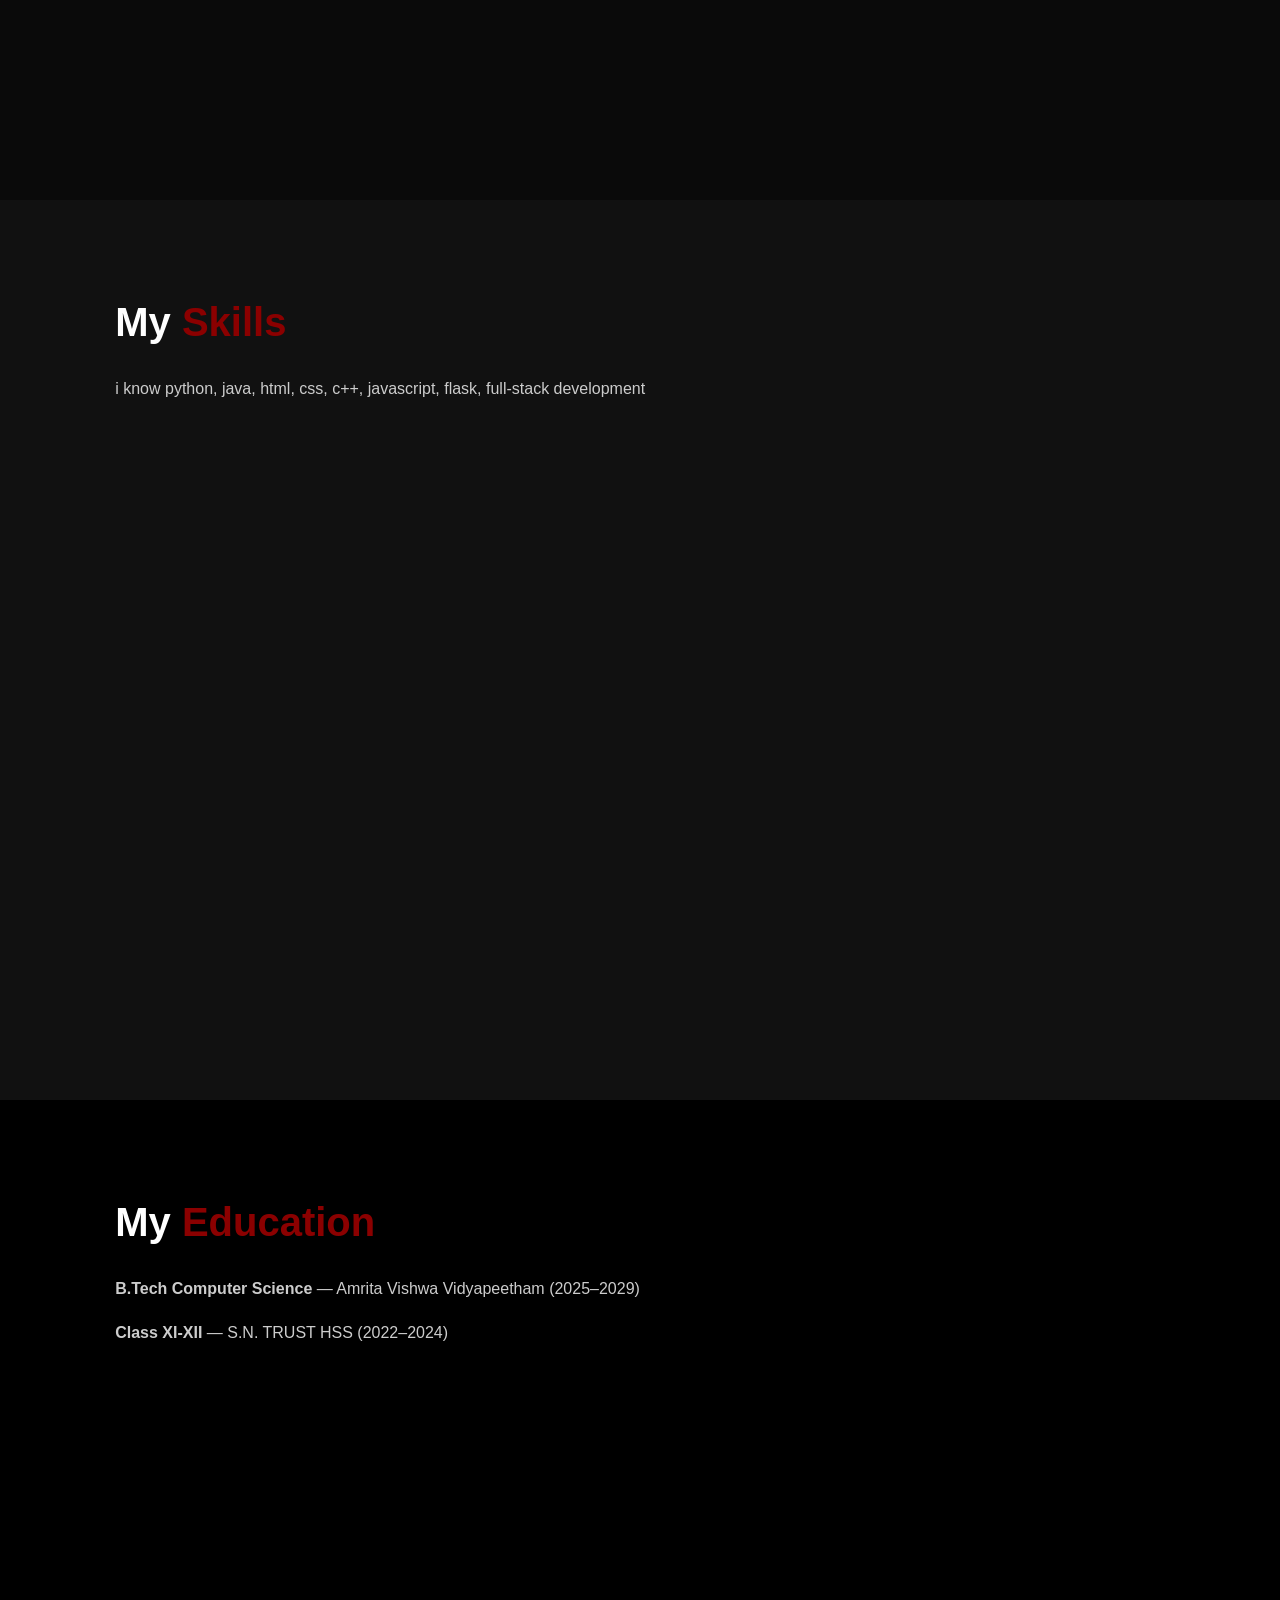
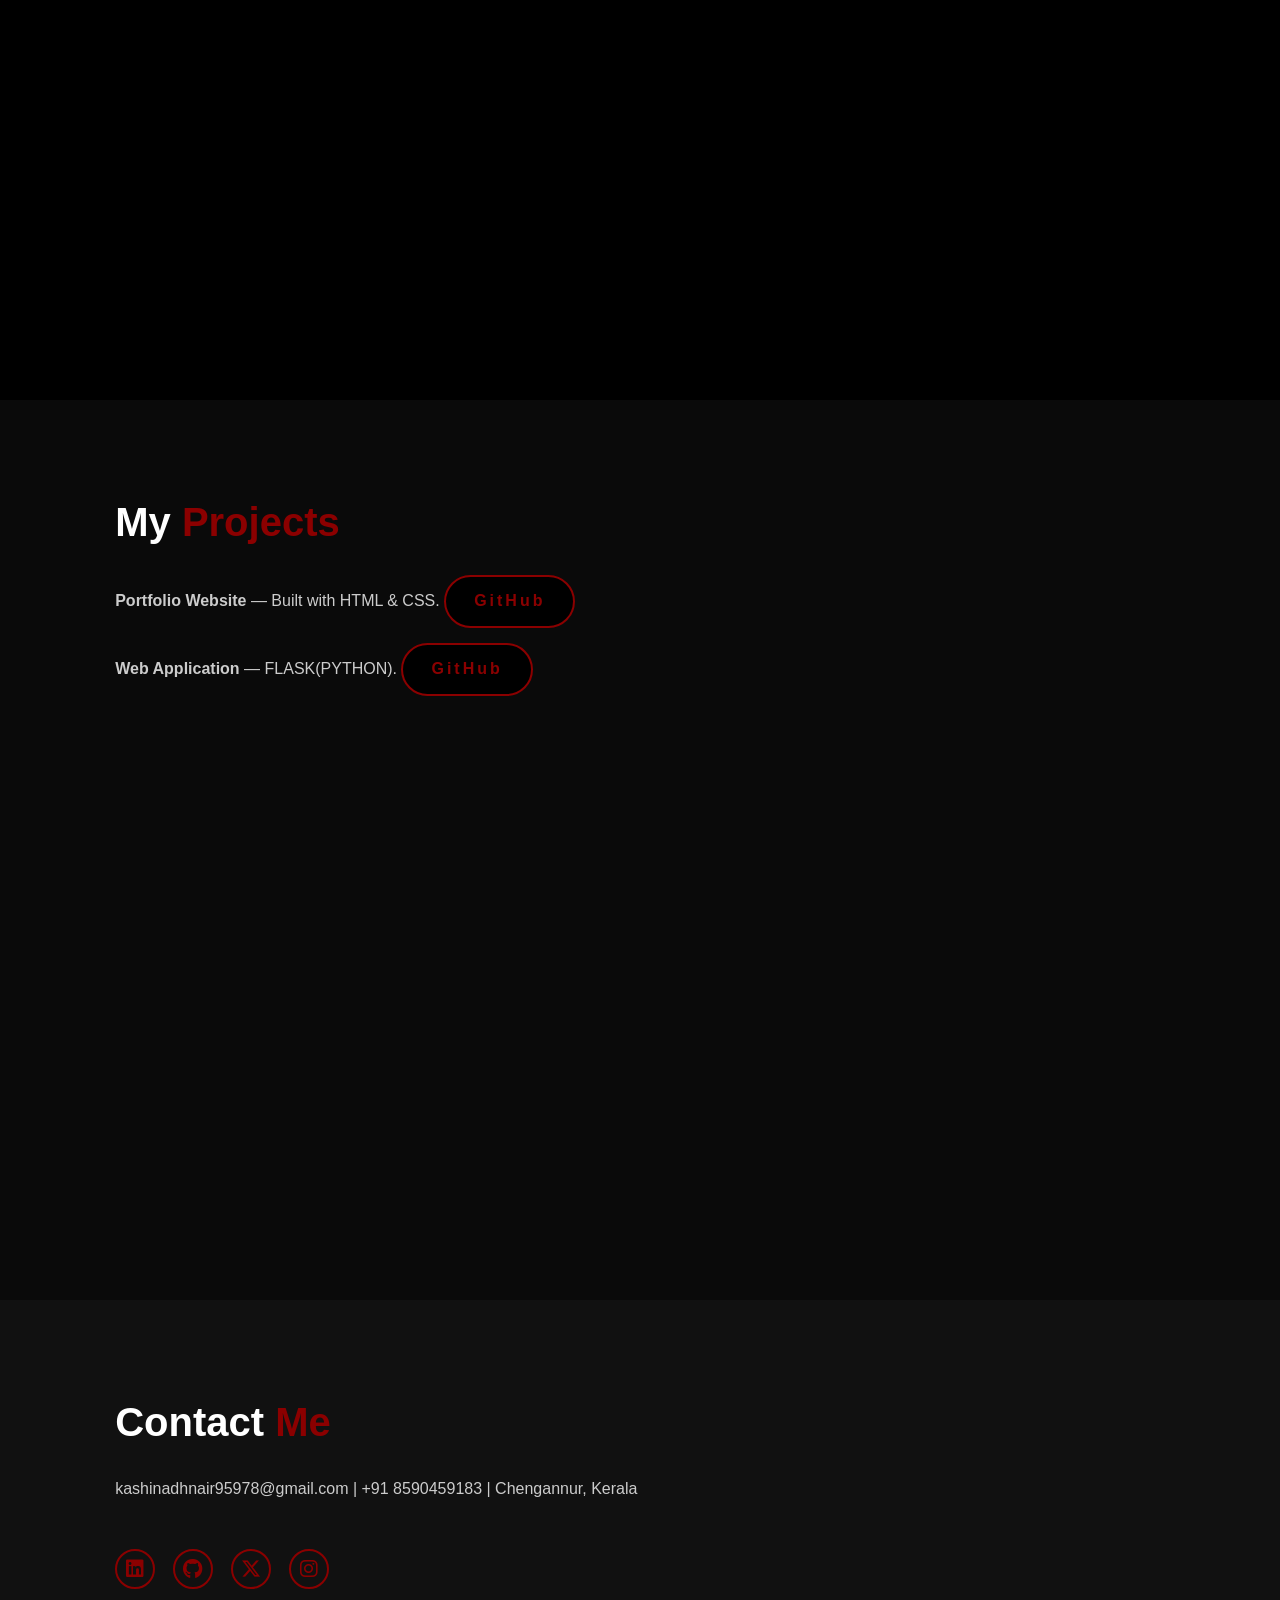
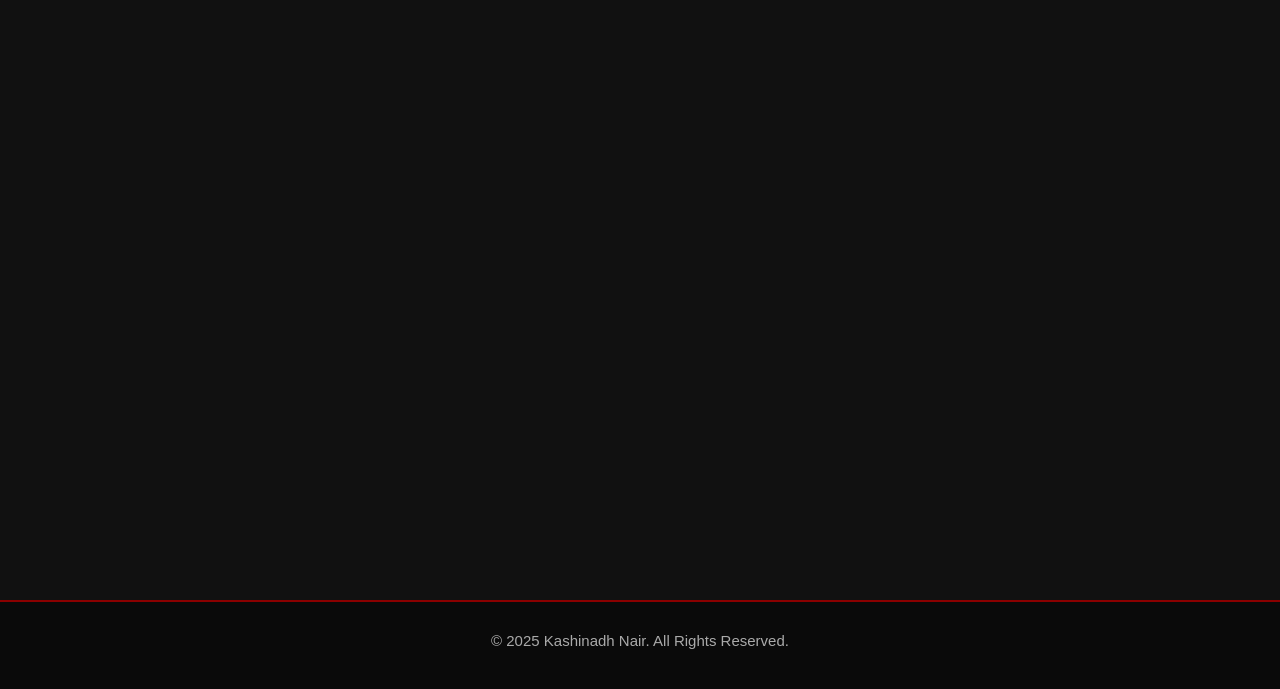
==== commit 14a95e9f: "Update index.html" ====
--- a/index.html
+++ b/index.html
@@ -26,7 +26,7 @@
         </div>
         <div class="home-content">
             <h1>Hi, It's <span>KASHINADH NAIR</span></h1>
-            <h3 class="typing-text">I'm a <span>Software Developer</span></h3>
+            <h3 class="typing-text">I'm a <span></span></h3>
             <p>And i am the developer, Nice to meet you all</p>
             <div class="social-icons">
                 <a href="https://www.linkedin.com/in/kashinadh-nair-63a304378/"><i class="fa-brands fa-linkedin"></i></a>
--- a/style.css
+++ b/style.css
@@ -91,7 +91,7 @@
 .typing-text span { position: relative; }
 
 .typing-text span::before {
-    content: "Web Developer";
+    content: "software developer";
     color: #8B0000;
     animation: words 20s infinite;
 }
@@ -105,6 +105,10 @@
     border-left: 3px solid black;
     right: -8px;
     animation: cursor 0.6s infinite;
+}
+@keyframes words {
+    0%,  50% { content: "Software Developer"; }
+    51%, 100% { content: "Web Developer"; }
 }
 .social-icons a {
     display: inline-flex;
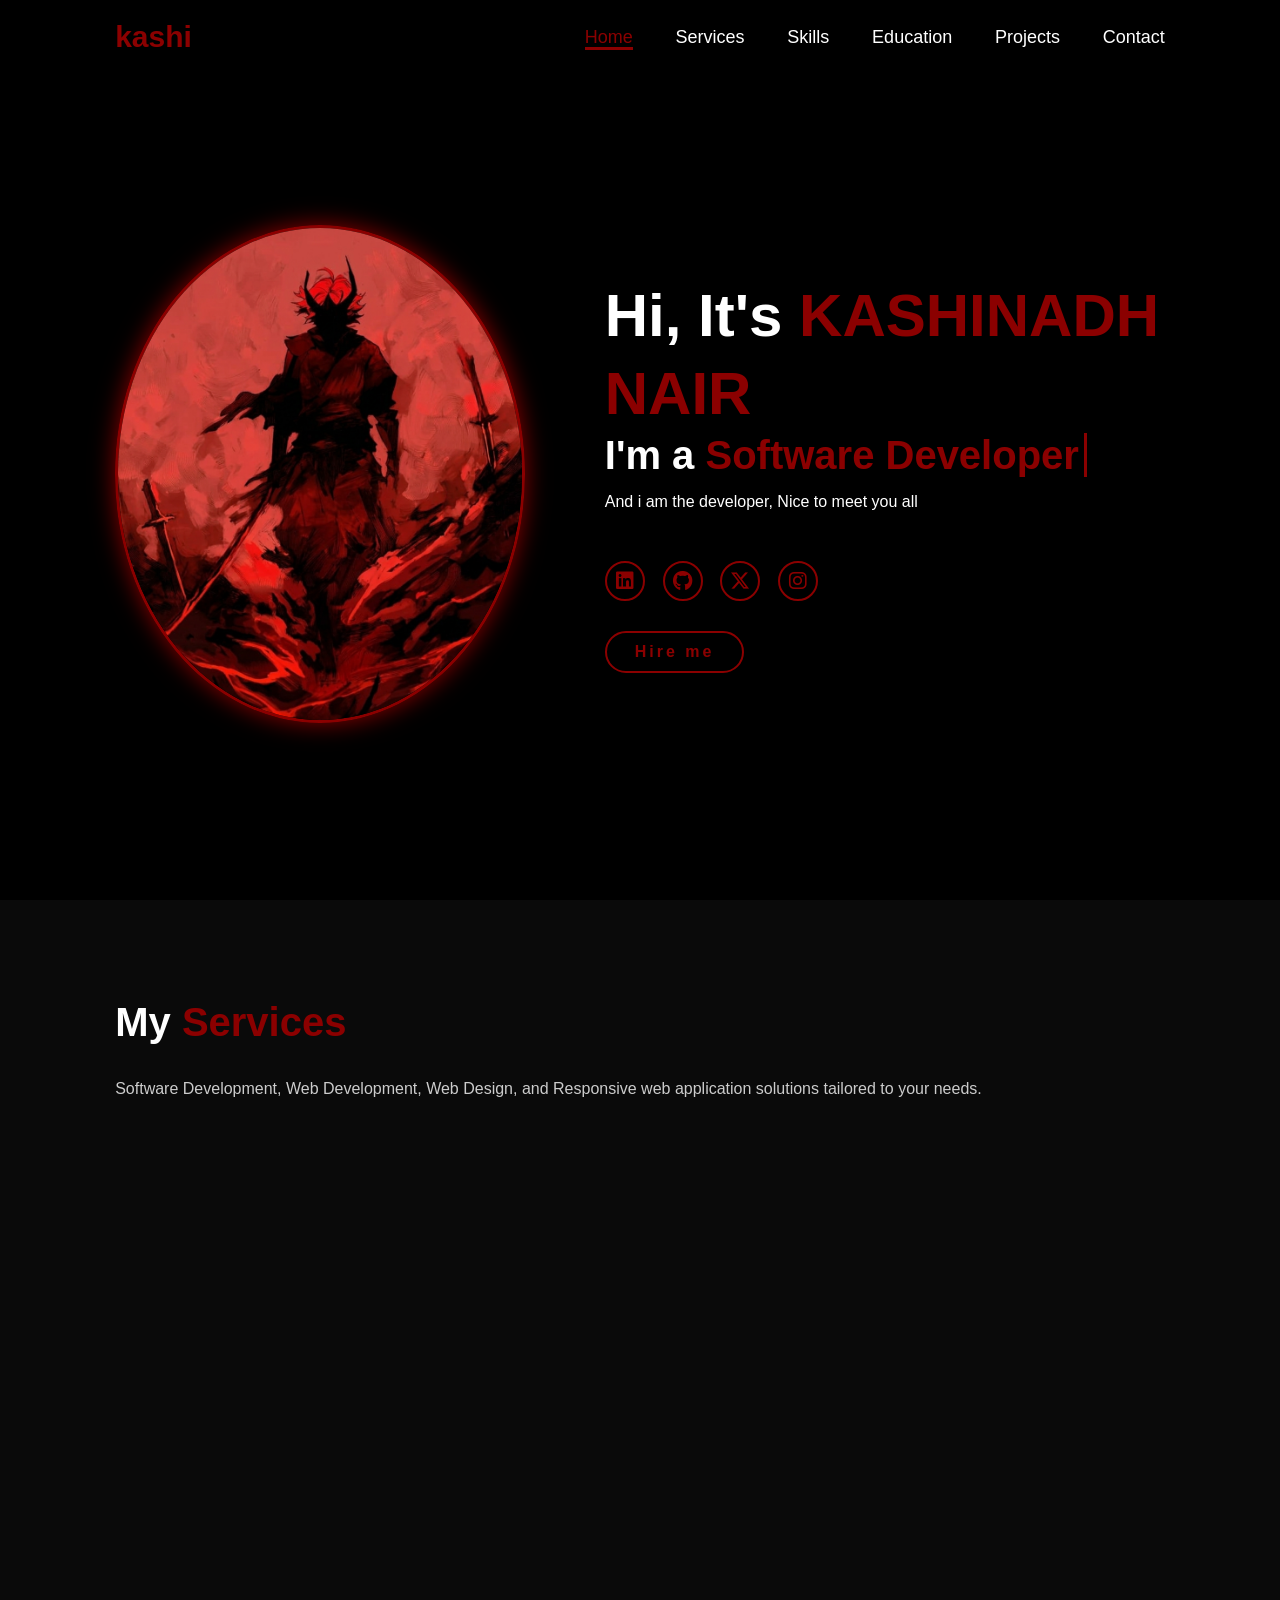
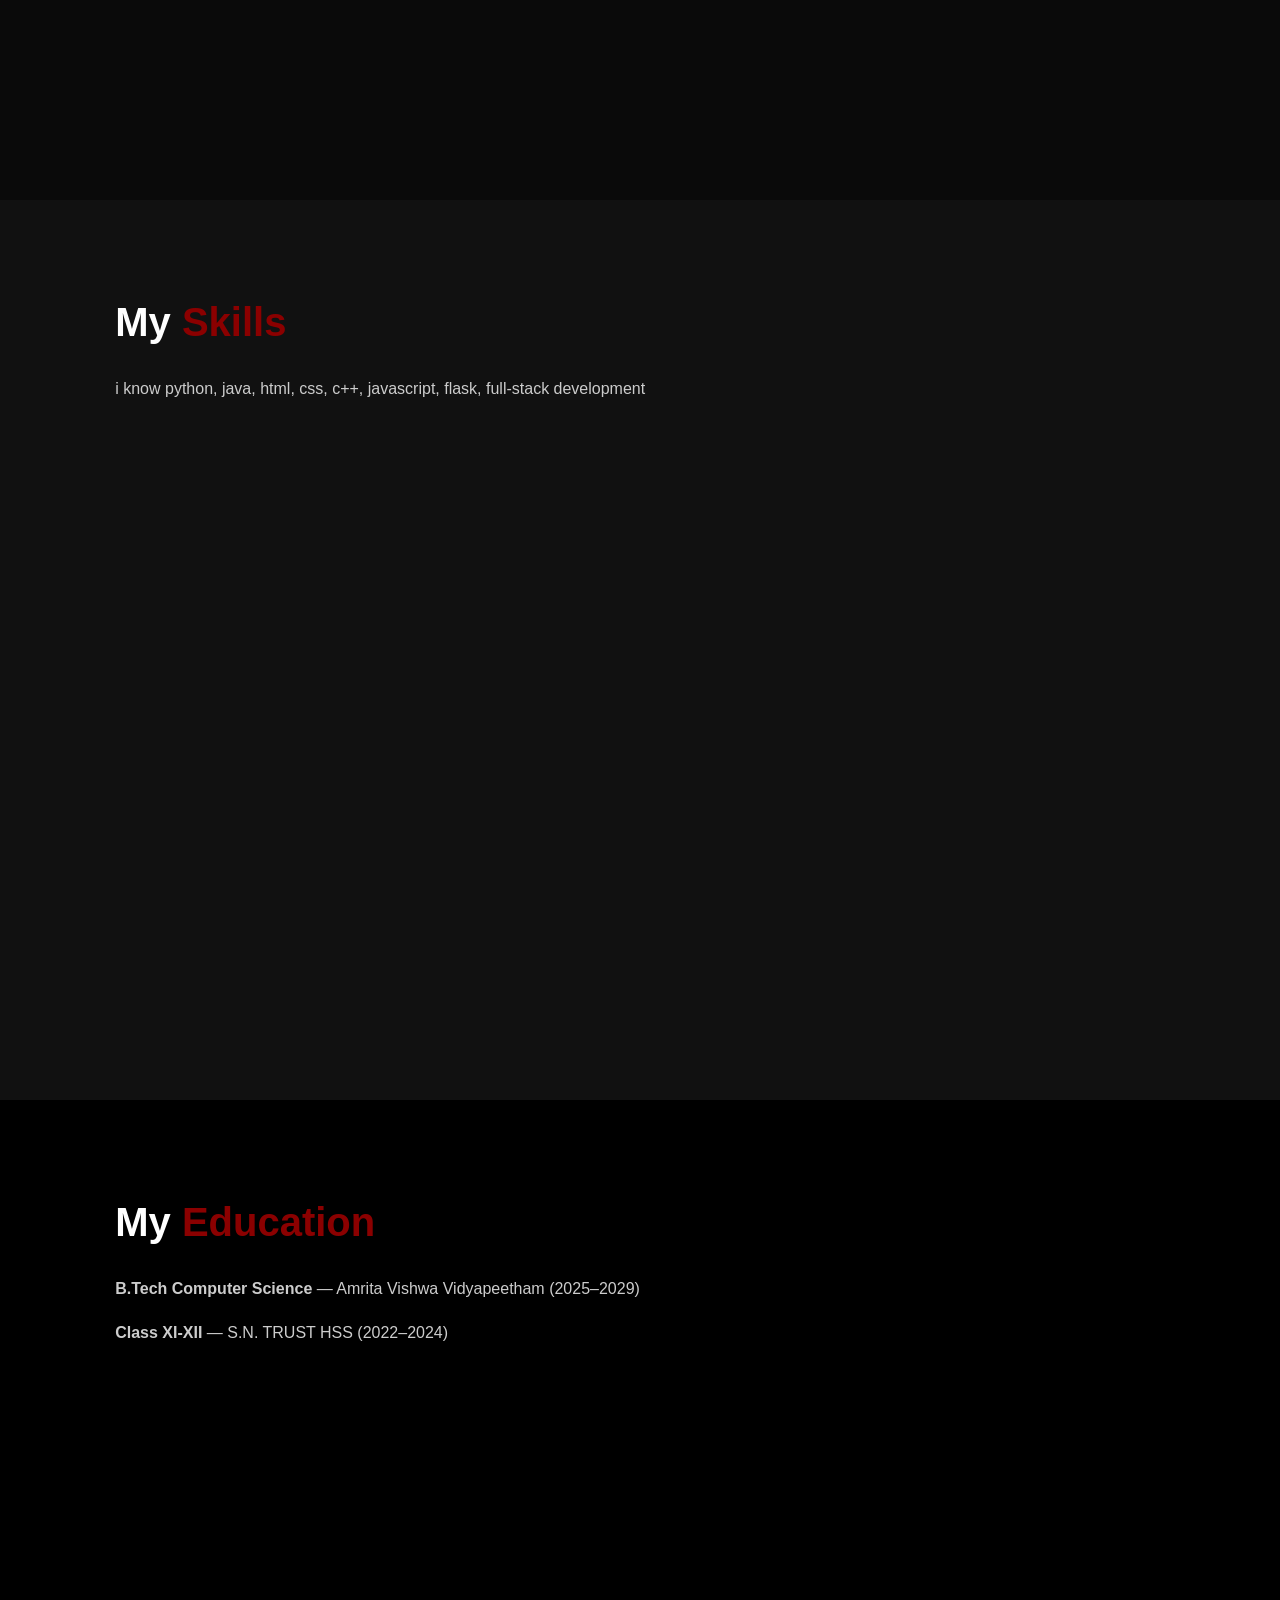
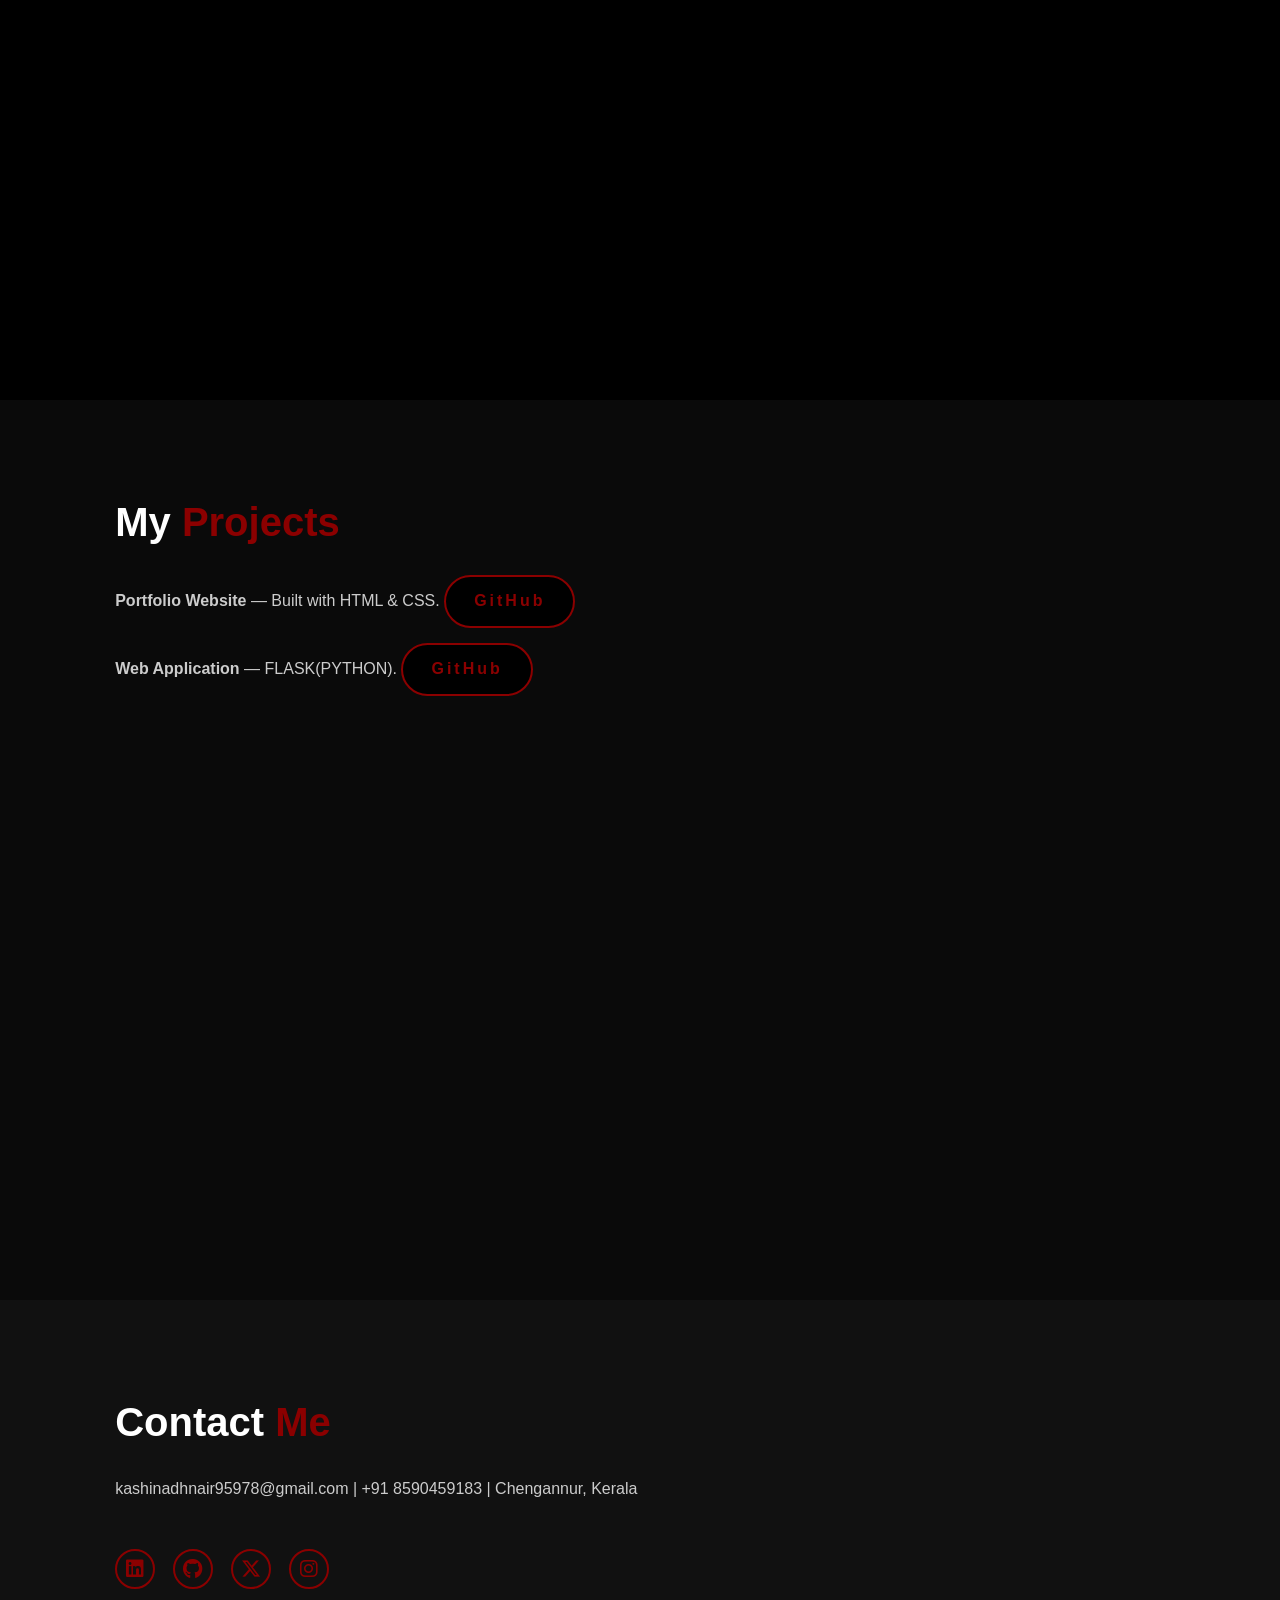
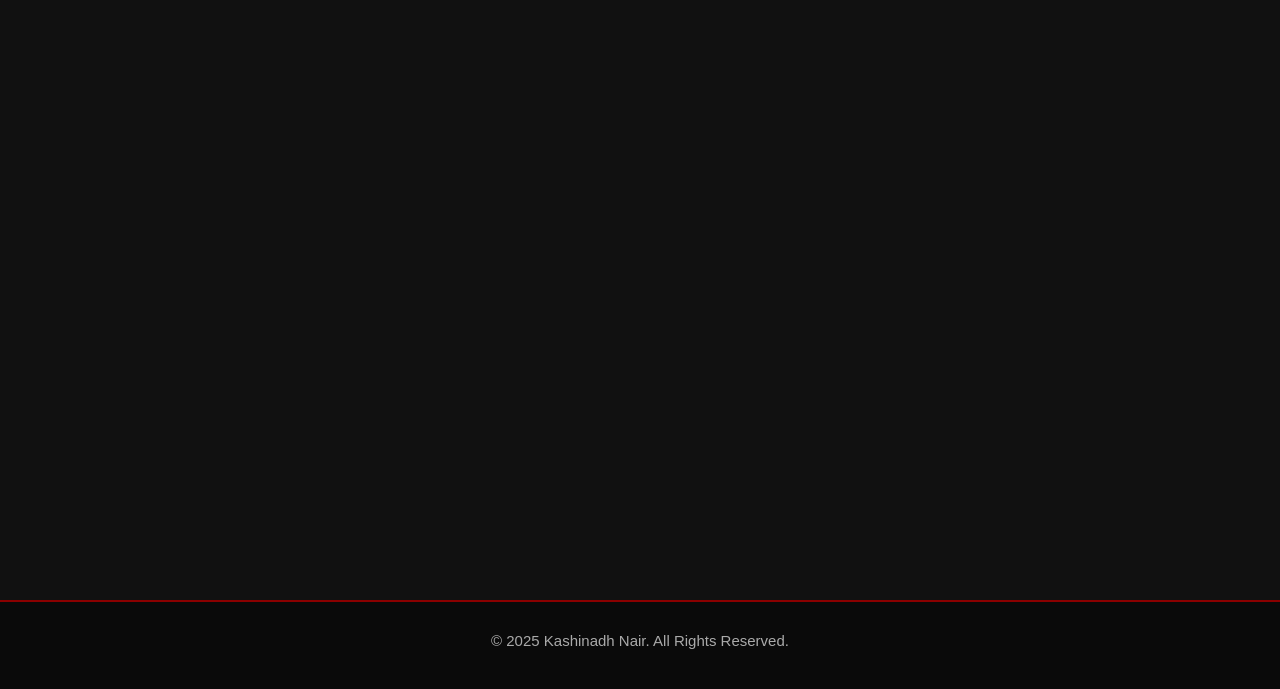
==== commit 6e6327c0: "Update index.html" ====
--- a/index.html
+++ b/index.html
@@ -40,7 +40,7 @@
 
     <section id="services">
         <h2 class="heading">My <span>Services</span></h2>
-        <p>Web Development, Web Design, and Responsive Design solutions tailored to your needs.</p>
+        <p>Software Development, Web Development, Web Design, and Responsive web application solutions tailored to your needs.</p>
     </section>
 
     <section id="skills">
--- a/style.css
+++ b/style.css
@@ -11,9 +11,7 @@
 }
 
 html { font-size: 62.5%; scroll-behavior: smooth; }
-
 body { background-color: black; color: white; overflow-x: hidden; }
-
 span { color: #8B0000; }
 
 header {
@@ -39,30 +37,16 @@
     border-bottom: 3px solid transparent;
     transition: 0.3s ease;
 }
-
 nav a:hover, nav a.active { color: #8B0000; border-bottom: 3px solid #8B0000; }
 
-/* SECTIONS */
 section {
     min-height: 100vh;
     padding: 10rem 9% 5rem;
     scroll-margin-top: 80px;
 }
+section h2 { font-size: 4rem; font-weight: 700; margin-bottom: 3rem; }
+section p { font-size: 1.6rem; color: #ccc; margin-bottom: 1.5rem; line-height: 1.8; }
 
-section h2 {
-    font-size: 4rem;
-    font-weight: 700;
-    margin-bottom: 3rem;
-}
-
-section p {
-    font-size: 1.6rem;
-    color: #ccc;
-    margin-bottom: 1.5rem;
-    line-height: 1.8;
-}
-
-/* HOME */
 .home {
     display: flex;
     justify-content: center;
@@ -70,7 +54,6 @@
     gap: 8rem;
     background: black;
 }
-
 .home-img img {
     width: 32vw;
     border-radius: 50%;
@@ -78,38 +61,43 @@
     box-shadow: 0 0 25px #8B0000;
     transition: 0.3s ease;
 }
-
 .home-img img:hover { box-shadow: 0 0 50px #8B0000; }
-
 .home-content h1 { font-size: 6rem; font-weight: 700; line-height: 1.3; }
-
 .home-content h3 { font-size: 4rem; font-weight: 700; margin-bottom: 1rem; }
-
 .home-content p { font-size: 1.6rem; color: white; }
 
 /* TYPING ANIMATION */
-.typing-text span { position: relative; }
+.typing-text span {
+    position: relative;
+    color: #8B0000;
+}
 
 .typing-text span::before {
-    content: "software developer";
-    color: #8B0000;
-    animation: words 20s infinite;
+    content: "Software Developer";
+    animation: words 6s infinite;
 }
 
 .typing-text span::after {
     content: "";
-    background: black;
     position: absolute;
-    width: calc(100% + 8px);
+    right: -8px;
+    top: 0;
+    width: 3px;
     height: 100%;
-    border-left: 3px solid black;
-    right: -8px;
+    background: #8B0000;
     animation: cursor 0.6s infinite;
 }
+
+@keyframes cursor {
+    0%, 100% { opacity: 1; }
+    50% { opacity: 0; }
+}
+
 @keyframes words {
-    0%,  50% { content: "Software Developer"; }
-    51%, 100% { content: "Web Developer"; }
+    0%,  49% { content: "Software Developer"; }
+    50%, 100% { content: "Web Developer"; }
 }
+
 .social-icons a {
     display: inline-flex;
     justify-content: center;
@@ -123,13 +111,13 @@
     color: #8B0000;
     transition: 0.3s ease;
 }
-
 .social-icons a:hover {
     color: black;
     background: #8B0000;
     transform: scale(1.3) translateY(-5px);
     box-shadow: 0 0 25px #8B0000;
 }
+
 .btn {
     display: inline-block;
     padding: 1rem 2.8rem;
@@ -143,12 +131,12 @@
     transition: 0.3s ease;
     cursor: pointer;
 }
-
 .btn:hover { background: #8B0000; color: black; box-shadow: 0 0 25px #8B0000; }
 
 #services, #projects { background: #0a0a0a; }
 #skills, #contact    { background: #111; }
 #education           { background: black; }
+
 footer {
     background: #0a0a0a;
     border-top: 2px solid #8B0000;
@@ -156,11 +144,8 @@
     text-align: center;
     font-size: 1.5rem;
 }
-
 footer p { color: #aaa; margin-bottom: 1rem; }
-
 footer a { color: white; margin: 0 0.5rem; transition: 0.3s; }
-
 footer a:hover { color: #8B0000; }
 
 @media (max-width: 995px) {
